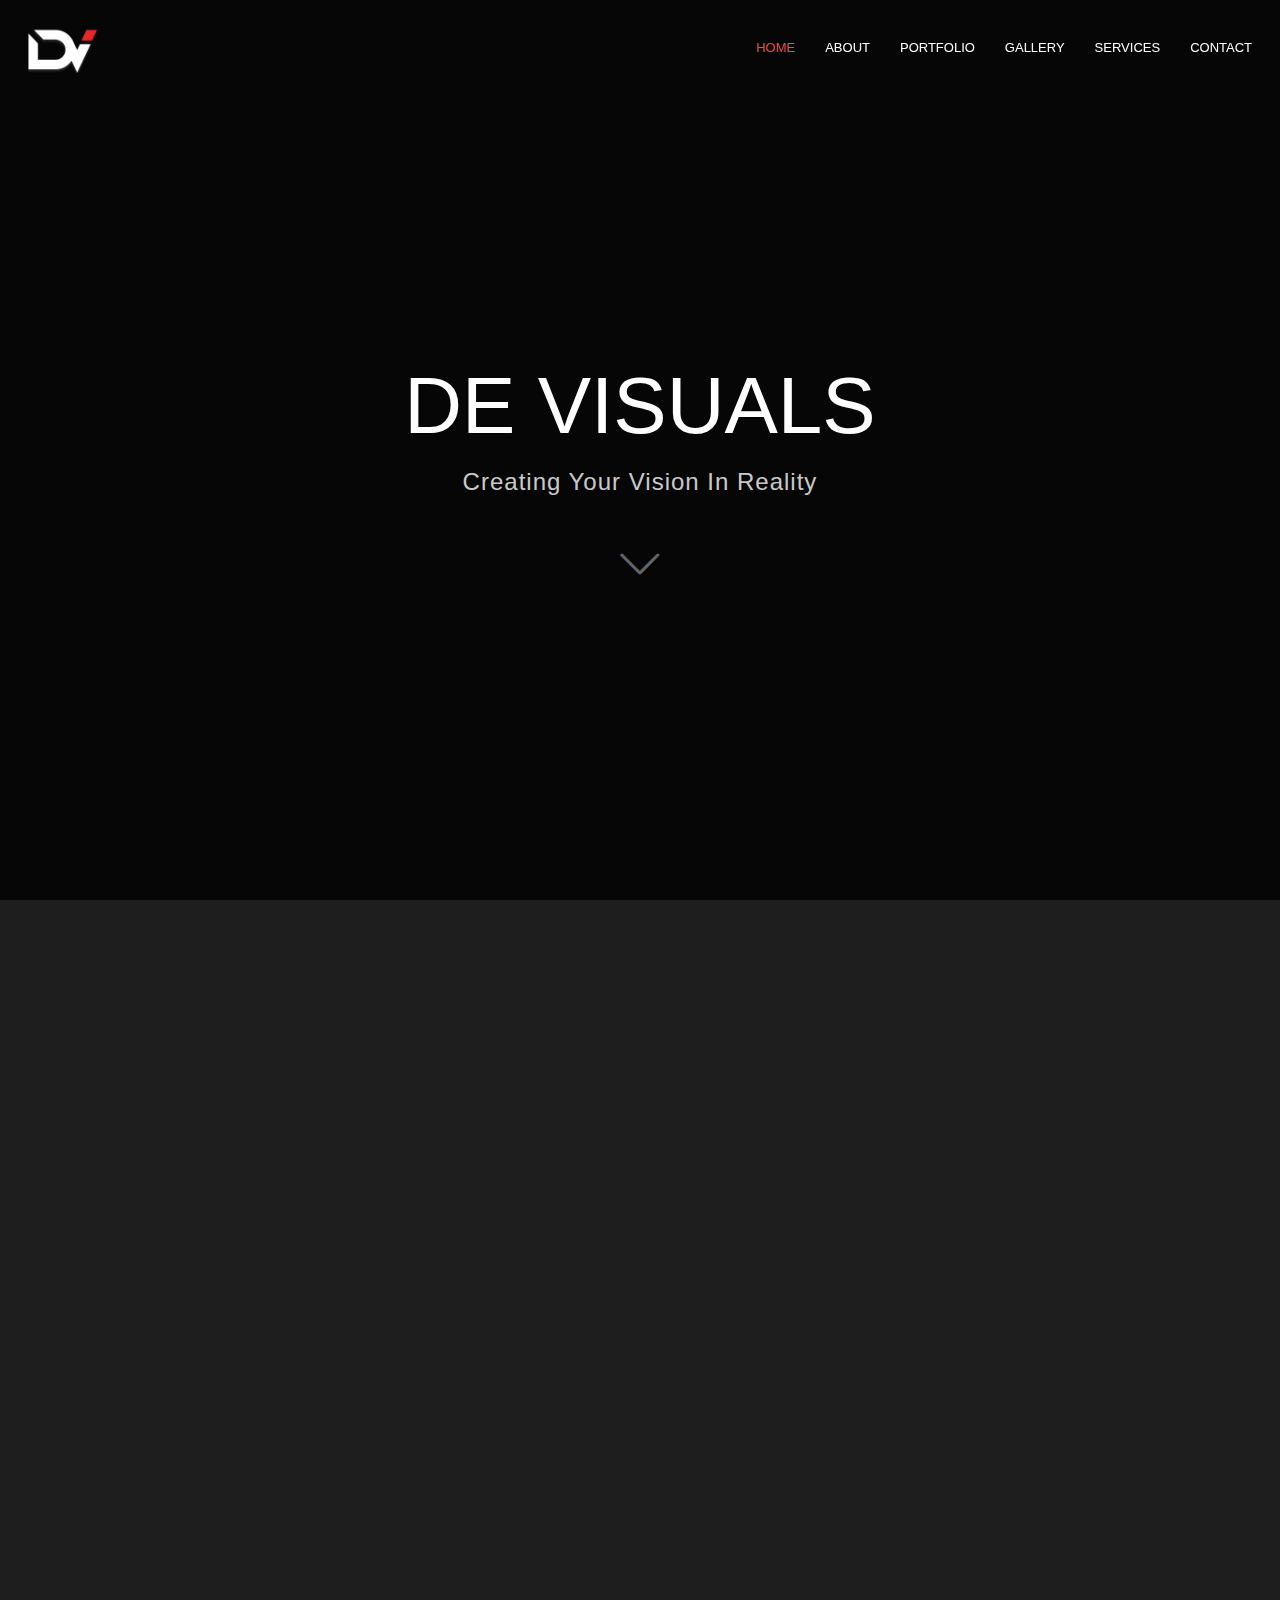
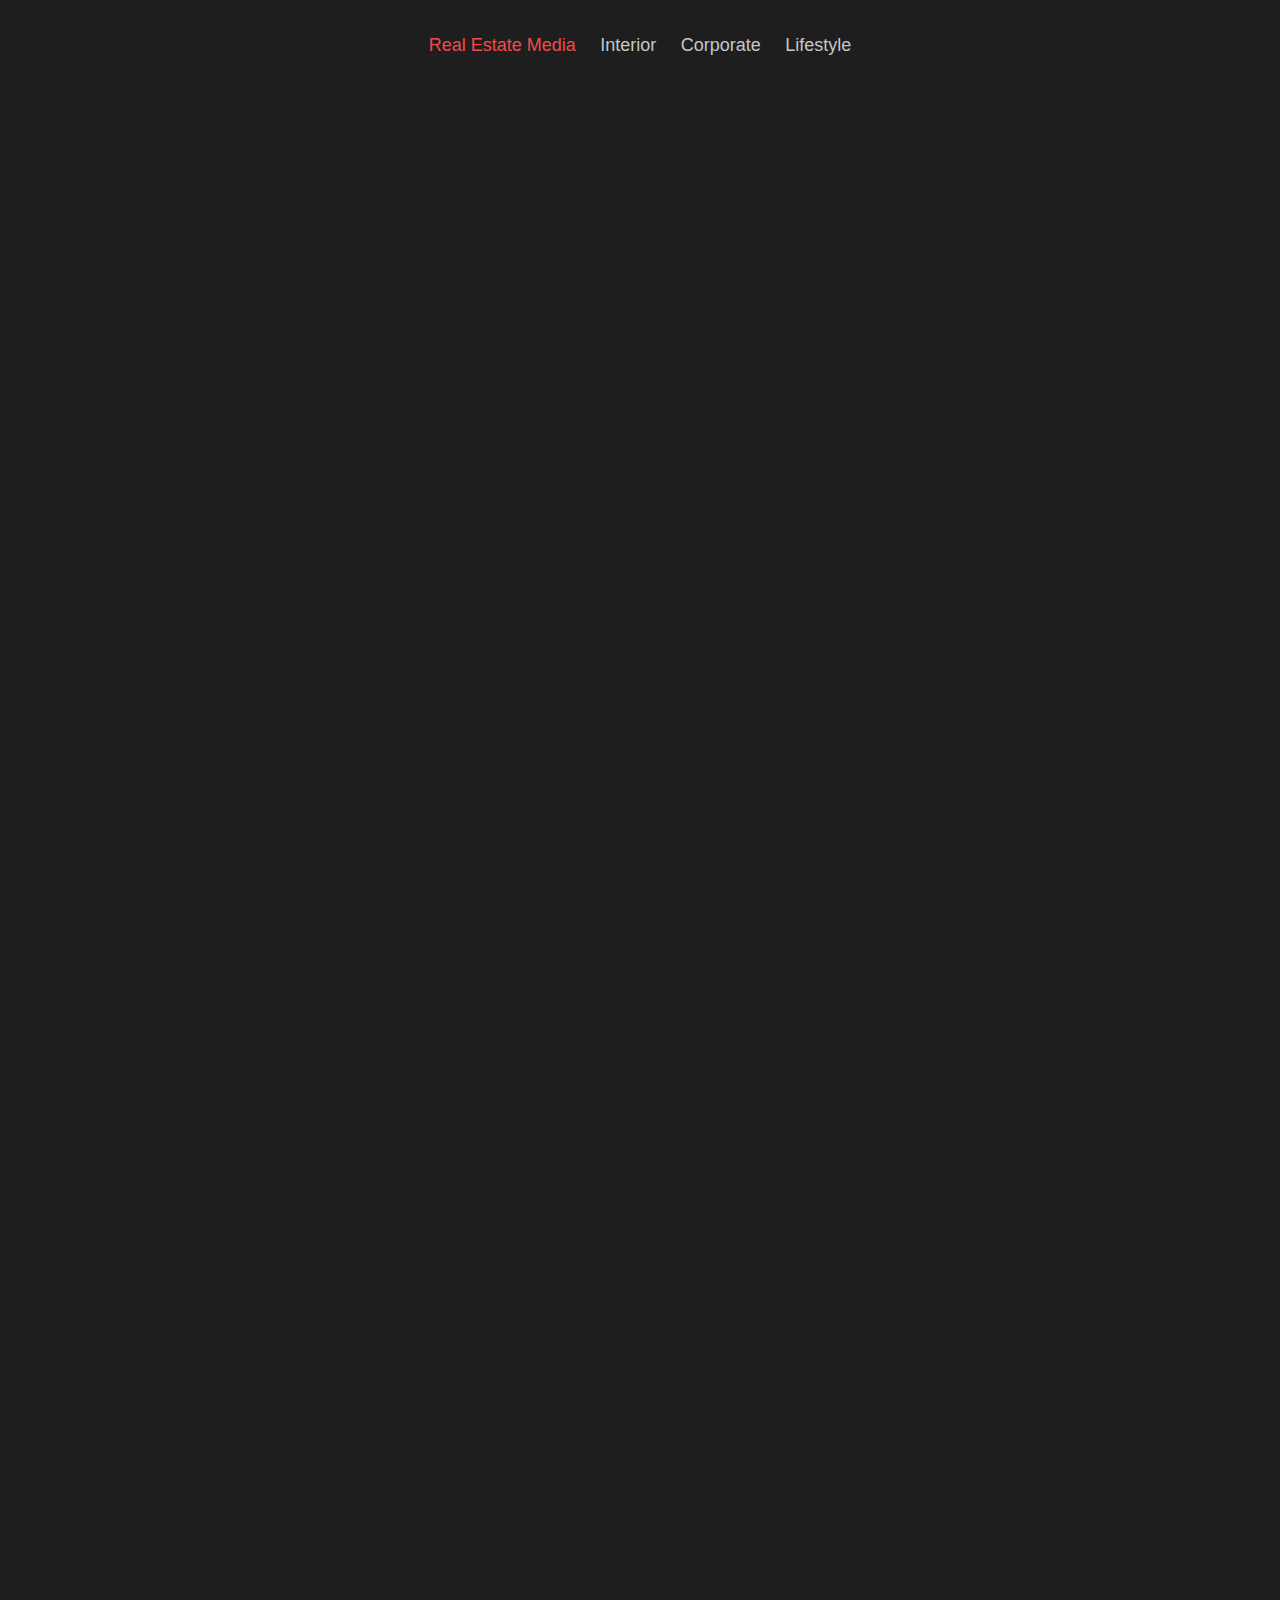
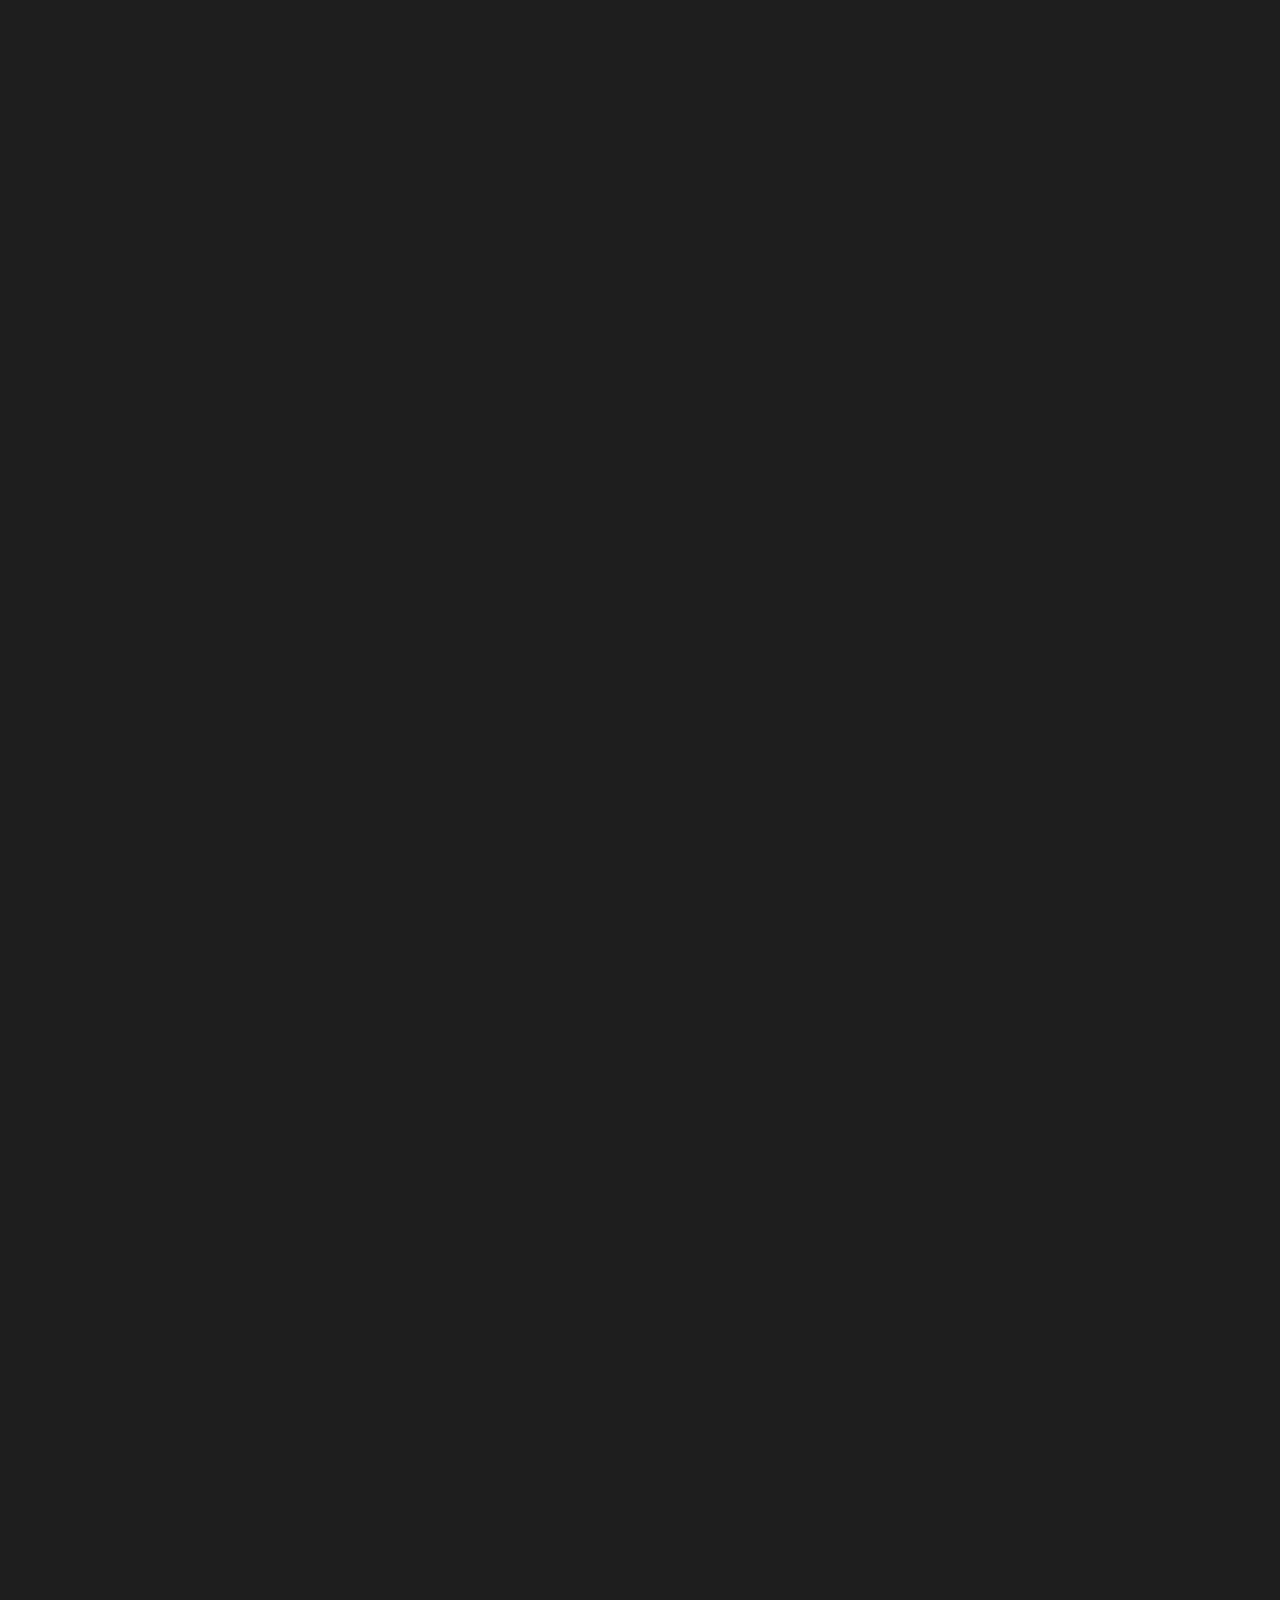
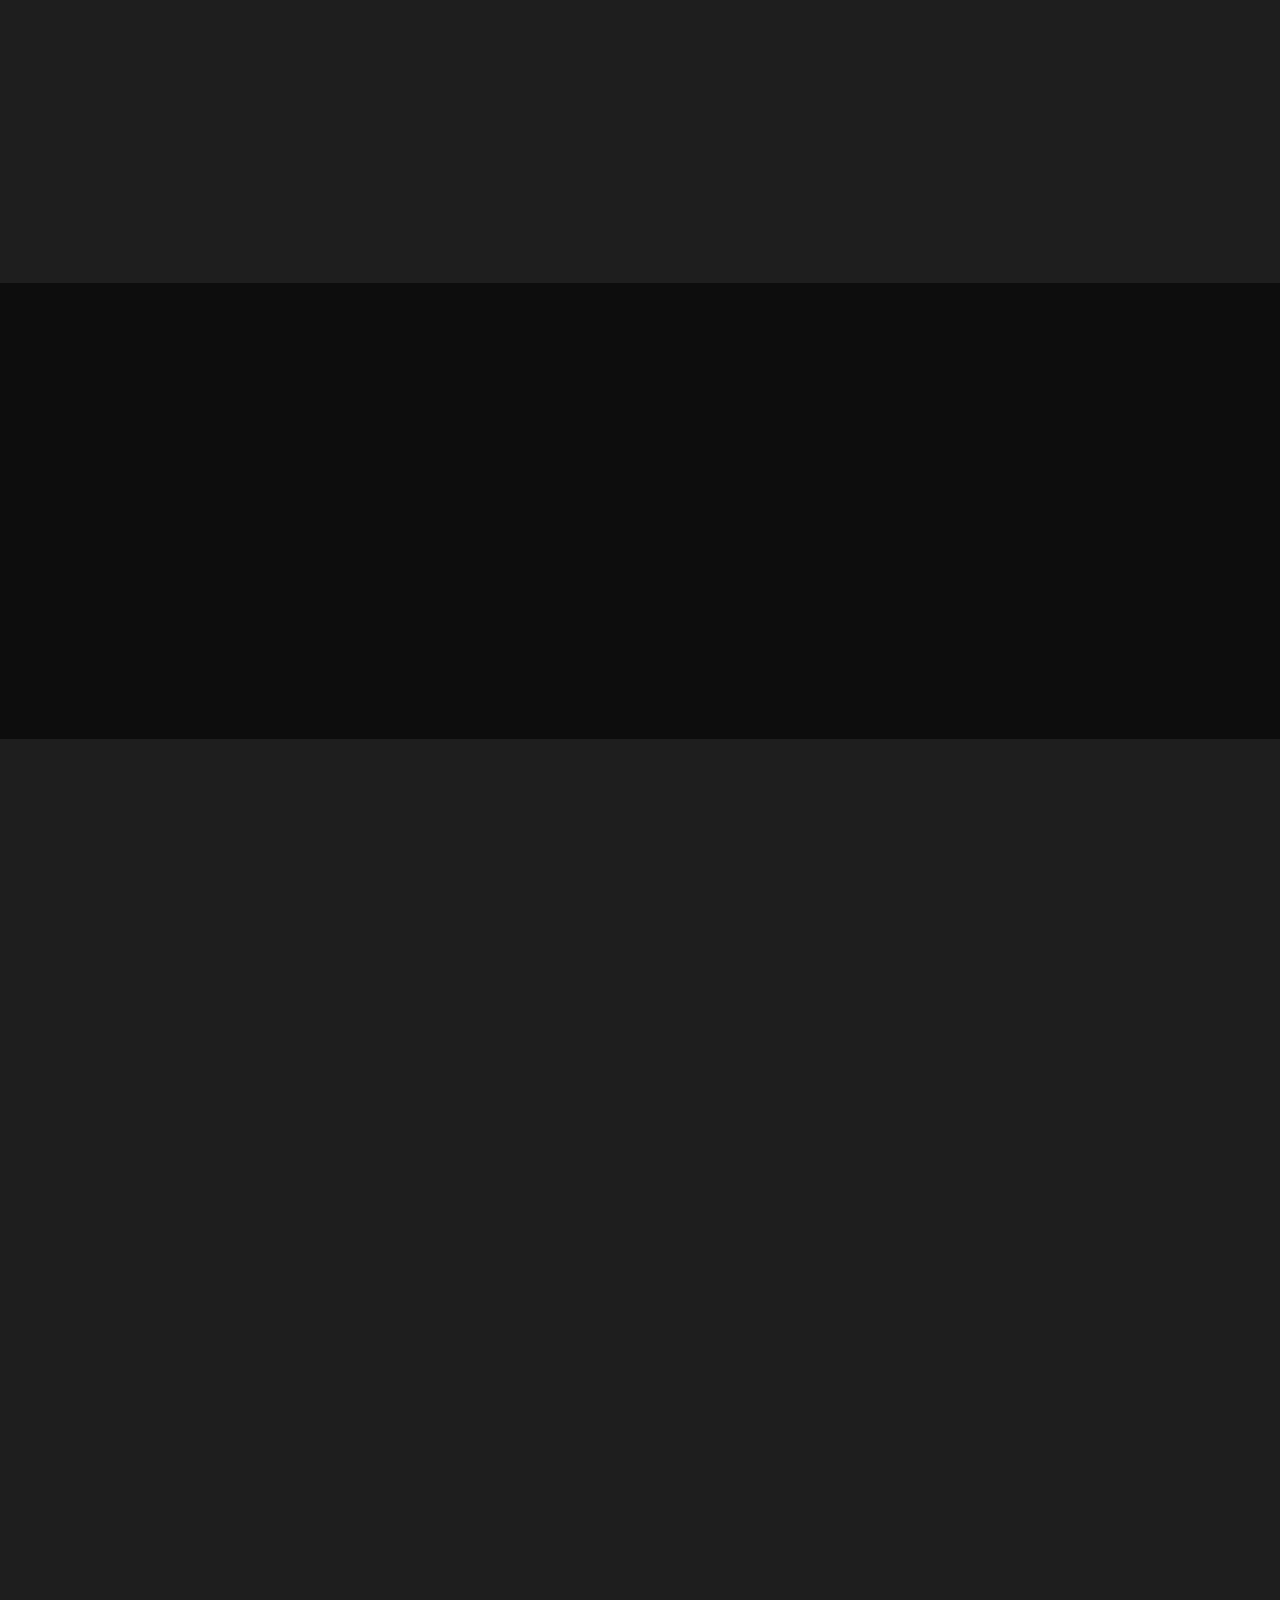
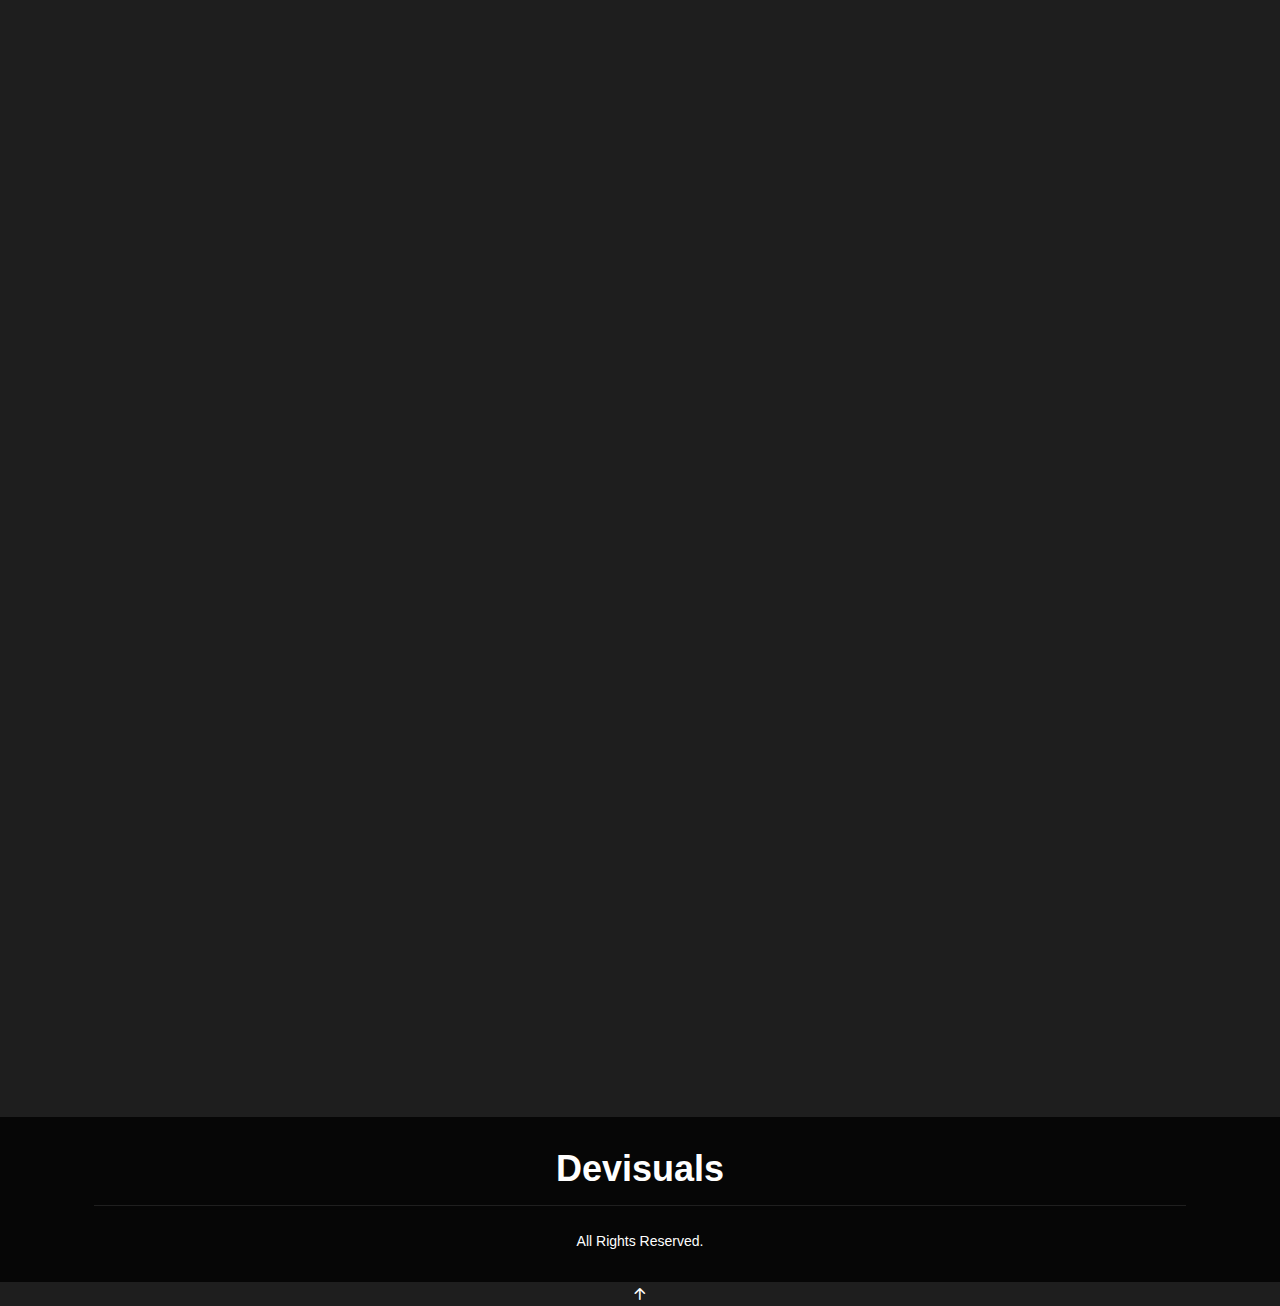
==== index.html @ a9f04b2b "Update index.html" ====
<!DOCTYPE html>
<html lang="en">
	<head>
		<meta charset="utf-8">
		<meta content="width=device-width, initial-scale=1.0" name="viewport">
		<title>DV - Portfolio</title>
		<meta name="description" content="">
		<meta name="keywords" content="">
		<!-- Favicons -->
		<link href="assets/img/logo-black.jpg" rel="icon">
		<link href="assets/img/logo-black.jpg" rel="icon">
		<!-- Fonts -->
		<link href="https://fonts.googleapis.com" rel="preconnect">
		<link href="https://fonts.gstatic.com" rel="preconnect" crossorigin>
		<link href="https://fonts.cdnfonts.com/css/futura-std-4" rel="stylesheet">
		<link href="https://fonts.googleapis.com/css2?family=Roboto:ital,wght@0,100;0,300;0,400;0,500;0,700;0,900;1,100;1,300;1,400;1,500;1,700;1,900&family=Quicksand:wght@300;400;500;600;700&family=Domine:wght@400;500;600;700&display=swap" rel="stylesheet">
		<!-- Vendor CSS Files -->
		<link href="assets/vendor/bootstrap/css/bootstrap.min.css" rel="stylesheet">
		<link href="assets/vendor/bootstrap-icons/bootstrap-icons.css" rel="stylesheet">
		<link href="assets/vendor/aos/aos.css" rel="stylesheet">
		<link href="assets/vendor/swiper/swiper-bundle.min.css" rel="stylesheet">
		<link href="assets/vendor/glightbox/css/glightbox.min.css" rel="stylesheet">
		<!-- Main CSS File -->
		<link href="assets/css/main.css" rel="stylesheet">
		<!-- =======================================================
			* Template Name: Laura
			* Template URL: https://bootstrapmade.com/laura-free-creative-bootstrap-theme/
			* Updated: Aug 07 2024 with Bootstrap v5.3.3
			* Author: BootstrapMade.com
			* License: https://bootstrapmade.com/license/
			======================================================== -->
	</head>
	<body class="index-page">
		<header id="header" class="header d-flex align-items-center fixed-top">
			<div class="container-fluid position-relative mx-3 d-flex align-items-center justify-content-between">
				<a href="index.html" class="logo d-flex align-items-center me-auto me-xl-0">
					<!-- Uncomment the line below if you also wish to use an image logo -->
					<img src="assets/img/logo.png" alt="">
					<!-- <h1 class="sitename">AHMED</h1> -->
				</a>
				<nav id="navmenu" class="navmenu">
					<ul>
						<li><a href="#home" class="active">Home</a></li>
						<li><a href="#about">About</a></li>
						<li><a href="#portfolio">Portfolio</a></li>
						<li><a href="#gallery">Gallery</a></li>
						<li><a href="#services">Services</a></li>
						<li><a href="#contact">Contact</a></li>
					</ul>
					<i class="mobile-nav-toggle d-xl-none bi bi-list"></i>
				</nav>
			</div>
		</header>
		<main class="main">
			<!-- Hero Section -->
			<section id="home" class="hero section dark-background">
				<div class="video-wrap">
					<video autoplay="" loop="" muted="" class="custom-video" poster="">
						<source src="assets/img/cover.MP4" type="video/mp4">
						Your browser does not support the video tag.
					</video>
				</div>
				<div class="container text-center" data-aos="fade-up" data-aos-delay="100">
					<h1>DE VISUALS</h1>
					<p class="text-capitalize">Creating your vision in reality</p>
					<a href="#about" class="btn-scroll" title="Scroll Down"><i class="bi bi-chevron-down"></i></a>
				</div>
			</section>
			<!-- /Hero Section -->
			<!-- About Section -->
			<section id="about" class="about section">
				<!-- Section Title -->
				<div class="container section-title" data-aos="fade-up">
					<span class="description-title">About me</span>
					
					<p>My focus is on delivering polished and high-quality output, ensuring every detail is meticulously handled that align with your brand’s voice and meet your goals.</p>
				</div>
				<!-- End Section Title -->
				<div class="container" data-aos="fade-up" data-aos-delay="100">
					<div class="row gy-4 justify-content-center">
						
						<div class="col-lg-12 content">
							<h2 class="text-uppercase">More than just videography</h2>
							<p class="pt-3">Welcome to the amazing world of visuals by devisuals, a dedicated Real Estate Media Agency from Dubai, UAE. 
								We have a special talent for making photos/videos that truly engage viewers. 
							</p>
							<p>
								We approach every project with a friendly attitude, adding fun and excitement to make the experience enjoyable for everyone. 
								Our passion is to create beautiful visuals that make a lasting impression on your brand, personal story, or work projects. 
							</p>
							<p class="py-3">
								Let’s team up and bring your ideas to life through stunning photo-videography!
							</p>

						</div>
					</div>
				</div>
			</section>
			<!-- /About Section -->
			<!-- Portfolio Section -->
			<section id="portfolio" class="portfolio section">
				<!-- Section Title -->
				<div class="container section-title" data-aos="fade-up">
					<span class="description-title">Portfolio</span>
					<h2>Portfolio</h2>
					<p>Craft an immersive journey, inviting your audience to authentically connect with your brand, captivating them with the distinctive style it exudes.</p>
				</div>
				<!-- End Section Title -->
				<div class="container-fluid">
					<div class="isotope-layout" data-default-filter=".filter-app" data-layout="masonry" data-sort="original-order">
						<ul class="portfolio-filters isotope-filters">
							<li data-filter=".filter-app" class="filter-active">Real Estate Media</li>
							<li data-filter=".filter-product">Interior</li>
							<li data-filter=".filter-branding">Corporate</li>
							<li data-filter=".filter-books">Lifestyle</li>
						</ul>
						<!-- End Portfolio Filters -->
						<div class="row g-0 isotope-container" data-aos="fade-up" data-aos-delay="200">
							<div class="col-xl-3 col-lg-4 col-md-6 portfolio-item isotope-item filter-app">
								<div class="portfolio-content h-100">
									<img src="assets/img/portfolio/real estate/19.jpg" class="img-fluid" alt="">
									<div class="portfolio-info">
										<a href="assets/img/portfolio/real estate/19.jpg" data-gallery="portfolio-gallery-app" class="glightbox preview-link"><i class="bi bi-zoom-in"></i></a>
										<a href="portfolio-details.html" title="More Details" class="details-link"><i class="bi bi-link-45deg"></i></a>
									</div>
								</div>
							</div>
							<!-- End Portfolio Item -->

							<div class="col-xl-3 col-lg-4 col-md-6 portfolio-item isotope-item filter-app">
								<div class="portfolio-content h-100">
									<img src="assets/img/portfolio/real estate/16.jpg" class="img-fluid" alt="">
									<div class="portfolio-info">
										<a href="assets/img/portfolio/real estate/16.jpg" data-gallery="portfolio-gallery-app" class="glightbox preview-link"><i class="bi bi-zoom-in"></i></a>
										<a href="portfolio-details.html" title="More Details" class="details-link"><i class="bi bi-link-45deg"></i></a>
									</div>
								</div>
							</div>
							<!-- End Portfolio Item -->
							<div class="col-xl-3 col-lg-4 col-md-6 portfolio-item isotope-item filter-app">
								<div class="portfolio-content h-100">
									<img src="assets/img/portfolio/real estate/17.jpg" class="img-fluid" alt="">
									<div class="portfolio-info">
										<a href="assets/img/portfolio/real estate/17.jpg" data-gallery="portfolio-gallery-app" class="glightbox preview-link"><i class="bi bi-zoom-in"></i></a>
										<a href="portfolio-details.html" title="More Details" class="details-link"><i class="bi bi-link-45deg"></i></a>
									</div>
								</div>
							</div>
							<!-- End Portfolio Item -->
							<div class="col-xl-3 col-lg-4 col-md-6 portfolio-item isotope-item filter-app">
								<div class="portfolio-content h-100">
									<img src="assets/img/portfolio/real estate/13.jpg" class="img-fluid" alt="">
									<div class="portfolio-info">
										<a href="assets/img/portfolio/real estate/13.jpg" data-gallery="portfolio-gallery-app" class="glightbox preview-link"><i class="bi bi-zoom-in"></i></a>
										<a href="portfolio-details.html" title="More Details" class="details-link"><i class="bi bi-link-45deg"></i></a>
									</div>
								</div>
							</div>
							<!-- End Portfolio Item -->
							

							<div class="col-xl-3 col-lg-4 col-md-6 portfolio-item isotope-item filter-app">
								<div class="portfolio-content h-100">
									<img src="assets/img/portfolio/real estate/2.jpg" class="img-fluid" alt="">
									<div class="portfolio-info">
										<a href="assets/img/portfolio/real estate/2.jpg" data-gallery="portfolio-gallery-app" class="glightbox preview-link"><i class="bi bi-zoom-in"></i></a>
										<a href="portfolio-details.html" title="More Details" class="details-link"><i class="bi bi-link-45deg"></i></a>
									</div>
								</div>
							</div>
							<!-- End Portfolio Item -->
							<div class="col-xl-3 col-lg-4 col-md-6 portfolio-item isotope-item filter-app">
								<div class="portfolio-content h-100">
									<img src="assets/img/portfolio/real estate/11.jpg" class="img-fluid" alt="">
									<div class="portfolio-info">
										<a href="assets/img/portfolio/real estate/11.jpg" data-gallery="portfolio-gallery-app" class="glightbox preview-link"><i class="bi bi-zoom-in"></i></a>
										<a href="portfolio-details.html" title="More Details" class="details-link"><i class="bi bi-link-45deg"></i></a>
									</div>
								</div>
							</div>
							<!-- End Portfolio Item -->

							<div class="col-xl-3 col-lg-4 col-md-6 portfolio-item isotope-item filter-app">
								<div class="portfolio-content h-100">
									<img src="assets/img/portfolio/real estate/15.jpg" class="img-fluid" alt="">
									<div class="portfolio-info">
										<a href="assets/img/portfolio/real estate/15.jpg" data-gallery="portfolio-gallery-app" class="glightbox preview-link"><i class="bi bi-zoom-in"></i></a>
										<a href="portfolio-details.html" title="More Details" class="details-link"><i class="bi bi-link-45deg"></i></a>
									</div>
								</div>
							</div>
							<!-- End Portfolio Item -->
							<div class="col-xl-3 col-lg-4 col-md-6 portfolio-item isotope-item filter-app">
								<div class="portfolio-content h-100">
									<img src="assets/img/portfolio/real estate/18.jpg" class="img-fluid" alt="">
									<div class="portfolio-info">
										<a href="assets/img/portfolio/real estate/18.jpg" data-gallery="portfolio-gallery-app" class="glightbox preview-link"><i class="bi bi-zoom-in"></i></a>
										<a href="portfolio-details.html" title="More Details" class="details-link"><i class="bi bi-link-45deg"></i></a>
									</div>
								</div>
							</div>
							<!-- End Portfolio Item -->
							
							<div class="col-xl-3 col-lg-4 col-md-6 portfolio-item isotope-item filter-app">
								<div class="portfolio-content h-100">
									<img src="assets/img/portfolio/real estate/12.jpg" class="img-fluid" alt="">
									<div class="portfolio-info">
										<a href="assets/img/portfolio/real estate/12.jpg" data-gallery="portfolio-gallery-app" class="glightbox preview-link"><i class="bi bi-zoom-in"></i></a>
										<a href="portfolio-details.html" title="More Details" class="details-link"><i class="bi bi-link-45deg"></i></a>
									</div>
								</div>
							</div>
							<!-- End Portfolio Item -->

							<div class="col-xl-3 col-lg-4 col-md-6 portfolio-item isotope-item filter-app">
								<div class="portfolio-content h-100">
									<img src="assets/img/portfolio/real estate/20.jpg" class="img-fluid" alt="">
									<div class="portfolio-info">
										<a href="assets/img/portfolio/real estate/20.jpg" data-gallery="portfolio-gallery-app" class="glightbox preview-link"><i class="bi bi-zoom-in"></i></a>
										<a href="portfolio-details.html" title="More Details" class="details-link"><i class="bi bi-link-45deg"></i></a>
									</div>
								</div>
							</div>
							<!-- End Portfolio Item -->


							<div class="col-xl-3 col-lg-4 col-md-6 portfolio-item isotope-item filter-app">
								<div class="portfolio-content h-100">
									<img src="assets/img/portfolio/real estate/21.jpg" class="img-fluid" alt="">
									<div class="portfolio-info">
										<a href="assets/img/portfolio/real estate/21.jpg" data-gallery="portfolio-gallery-app" class="glightbox preview-link"><i class="bi bi-zoom-in"></i></a>
										<a href="portfolio-details.html" title="More Details" class="details-link"><i class="bi bi-link-45deg"></i></a>
									</div>
								</div>
							</div>
							<!-- End Portfolio Item -->
							
							<div class="col-xl-3 col-lg-4 col-md-6 portfolio-item isotope-item filter-app">
								<div class="portfolio-content h-100">
									<img src="assets/img/portfolio/real estate/3.jpg" class="img-fluid" alt="">
									<div class="portfolio-info">
										<a href="assets/img/portfolio/real estate/3.jpg" data-gallery="portfolio-gallery-app" class="glightbox preview-link"><i class="bi bi-zoom-in"></i></a>
										<a href="portfolio-details.html" title="More Details" class="details-link"><i class="bi bi-link-45deg"></i></a>
									</div>
								</div>
							</div>
							<!-- End Portfolio Item -->
							<div class="col-xl-3 col-lg-4 col-md-6 portfolio-item isotope-item filter-app">
								<div class="portfolio-content h-100">
									<img src="assets/img/portfolio/real estate/5.jpg" class="img-fluid" alt="">
									<div class="portfolio-info">
										<a href="assets/img/portfolio/real estate/5.jpg" data-gallery="portfolio-gallery-app" class="glightbox preview-link"><i class="bi bi-zoom-in"></i></a>
										<a href="portfolio-details.html" title="More Details" class="details-link"><i class="bi bi-link-45deg"></i></a>
									</div>
								</div>
							</div>
							<!-- End Portfolio Item -->
							
							<div class="col-xl-3 col-lg-4 col-md-6 portfolio-item isotope-item filter-app">
								<div class="portfolio-content h-100">
									<img src="assets/img/portfolio/real estate/7.jpg" class="img-fluid" alt="">
									<div class="portfolio-info">
										<a href="assets/img/portfolio/real estate/7.jpg" data-gallery="portfolio-gallery-app" class="glightbox preview-link"><i class="bi bi-zoom-in"></i></a>
										<a href="portfolio-details.html" title="More Details" class="details-link"><i class="bi bi-link-45deg"></i></a>
									</div>
								</div>
						</div>
							<!-- End Portfolio Item -->
						<div class="col-xl-3 col-lg-4 col-md-6 portfolio-item isotope-item filter-app">
								<div class="portfolio-content h-100">
									<img src="assets/img/portfolio/real estate/4.jpg" class="img-fluid" alt="">
									<div class="portfolio-info">
										<a href="assets/img/portfolio/real estate/4.jpg" data-gallery="portfolio-gallery-app" class="glightbox preview-link"><i class="bi bi-zoom-in"></i></a>
										<a href="portfolio-details.html" title="More Details" class="details-link"><i class="bi bi-link-45deg"></i></a>
									</div>
								</div>
							</div>
							<!-- End Portfolio Item -->
							
							<div class="col-xl-3 col-lg-4 col-md-6 portfolio-item isotope-item filter-app">
								<div class="portfolio-content h-100">
									<img src="assets/img/portfolio/real estate/1.jpg" class="img-fluid" alt="">
									<div class="portfolio-info">
										<a href="assets/img/portfolio/real estate/1.jpg" data-gallery="portfolio-gallery-app" class="glightbox preview-link"><i class="bi bi-zoom-in"></i></a>
										<a href="portfolio-details.html" title="More Details" class="details-link"><i class="bi bi-link-45deg"></i></a>
									</div>
								</div>
							</div>
							<!-- End Portfolio Item -->
							<div class="col-xl-3 col-lg-4 col-md-6 portfolio-item isotope-item filter-app">
								<div class="portfolio-content h-100">
									<img src="assets/img/portfolio/real estate/6.jpg" class="img-fluid" alt="">
									<div class="portfolio-info">
										<a href="assets/img/portfolio/real estate/6.jpg" data-gallery="portfolio-gallery-app" class="glightbox preview-link"><i class="bi bi-zoom-in"></i></a>
										<a href="portfolio-details.html" title="More Details" class="details-link"><i class="bi bi-link-45deg"></i></a>
									</div>
								</div>
							</div>
							<!-- End Portfolio Item -->
							
							<div class="col-xl-3 col-lg-4 col-md-6 portfolio-item isotope-item filter-app">
								<div class="portfolio-content h-100">
									<img src="assets/img/portfolio/real estate/10.jpg" class="img-fluid" alt="">
									<div class="portfolio-info">
										<a href="assets/img/portfolio/real estate/10.jpg" data-gallery="portfolio-gallery-app" class="glightbox preview-link"><i class="bi bi-zoom-in"></i></a>
										<a href="portfolio-details.html" title="More Details" class="details-link"><i class="bi bi-link-45deg"></i></a>
									</div>
								</div>
							</div>
							<!-- End Portfolio Item -->

							<div class="col-xl-3 col-lg-4 col-md-6 portfolio-item isotope-item filter-product">
								<div class="portfolio-content h-100">
									<img src="assets/img/portfolio/interior/1.jpg" class="img-fluid" alt="">
									<div class="portfolio-info">
										<a href="assets/img/portfolio/interior/1.jpg" data-gallery="portfolio-gallery-app" class="glightbox preview-link"><i class="bi bi-zoom-in"></i></a>
										<a href="portfolio-details.html" title="More Details" class="details-link"><i class="bi bi-link-45deg"></i></a>
									</div>
								</div>
							</div>
							<!-- End Portfolio Item -->
							<div class="col-xl-3 col-lg-4 col-md-6 portfolio-item isotope-item filter-product">
								<div class="portfolio-content h-100">
									<img src="assets/img/portfolio/interior/2.jpg" class="img-fluid" alt="">
									<div class="portfolio-info">
										<a href="assets/img/portfolio/interior/2.jpg" data-gallery="portfolio-gallery-app" class="glightbox preview-link"><i class="bi bi-zoom-in"></i></a>
										<a href="portfolio-details.html" title="More Details" class="details-link"><i class="bi bi-link-45deg"></i></a>
									</div>
								</div>
							</div>
							<!-- End Portfolio Item -->
							<div class="col-xl-3 col-lg-4 col-md-6 portfolio-item isotope-item filter-product">
								<div class="portfolio-content h-100">
									<img src="assets/img/portfolio/interior/4.jpg" class="img-fluid" alt="">
									<div class="portfolio-info">
										<a href="assets/img/portfolio/interior/4.jpg" data-gallery="portfolio-gallery-app" class="glightbox preview-link"><i class="bi bi-zoom-in"></i></a>
										<a href="portfolio-details.html" title="More Details" class="details-link"><i class="bi bi-link-45deg"></i></a>
									</div>
								</div>
							</div>
							<!-- End Portfolio Item -->
							<div class="col-xl-3 col-lg-4 col-md-6 portfolio-item isotope-item filter-product">
								<div class="portfolio-content h-100">
									<img src="assets/img/portfolio/interior/5.jpg" class="img-fluid" alt="">
									<div class="portfolio-info">
										<a href="assets/img/portfolio/interior/5.jpg" data-gallery="portfolio-gallery-product" class="glightbox preview-link"><i class="bi bi-zoom-in"></i></a>
										<a href="portfolio-details.html" title="More Details" class="details-link"><i class="bi bi-link-45deg"></i></a>
									</div>
								</div>
							</div>
							<!-- End Portfolio Item -->
							<div class="col-xl-3 col-lg-4 col-md-6 portfolio-item isotope-item filter-product">
								<div class="portfolio-content h-100">
									<img src="assets/img/portfolio/interior/6.jpg" class="img-fluid" alt="">
									<div class="portfolio-info">
										<a href="assets/img/portfolio/interior/6.jpg" data-gallery="portfolio-gallery-product" class="glightbox preview-link"><i class="bi bi-zoom-in"></i></a>
										<a href="portfolio-details.html" title="More Details" class="details-link"><i class="bi bi-link-45deg"></i></a>
									</div>
								</div>
							</div>
							<!-- End Portfolio Item -->
							<div class="col-xl-3 col-lg-4 col-md-6 portfolio-item isotope-item filter-product">
								<div class="portfolio-content h-100">
									<img src="assets/img/portfolio/interior/7.jpg" class="img-fluid" alt="">
									<div class="portfolio-info">
										<a href="assets/img/portfolio/interior/7.jpg" data-gallery="portfolio-gallery-product" class="glightbox preview-link"><i class="bi bi-zoom-in"></i></a>
										<a href="portfolio-details.html" title="More Details" class="details-link"><i class="bi bi-link-45deg"></i></a>
									</div>
								</div>
							</div>
							<!-- End Portfolio Item -->
							<div class="col-xl-3 col-lg-4 col-md-6 portfolio-item isotope-item filter-product">
								<div class="portfolio-content h-100">
									<img src="assets/img/portfolio/interior/8.jpg" class="img-fluid" alt="">
									<div class="portfolio-info">
										<a href="assets/img/portfolio/interior/8.jpg" data-gallery="portfolio-gallery-product" class="glightbox preview-link"><i class="bi bi-zoom-in"></i></a>
										<a href="portfolio-details.html" title="More Details" class="details-link"><i class="bi bi-link-45deg"></i></a>
									</div>
								</div>
							</div>
							<!-- End Portfolio Item -->
							<div class="col-xl-3 col-lg-4 col-md-6 portfolio-item isotope-item filter-product">
								<div class="portfolio-content h-100">
									<img src="assets/img/portfolio/interior/9.jpg" class="img-fluid" alt="">
									<div class="portfolio-info">
										<a href="assets/img/portfolio/interior/9.jpg" data-gallery="portfolio-gallery-product" class="glightbox preview-link"><i class="bi bi-zoom-in"></i></a>
										<a href="portfolio-details.html" title="More Details" class="details-link"><i class="bi bi-link-45deg"></i></a>
									</div>
								</div>
							</div>
							<!-- End Portfolio Item -->
							<div class="col-xl-3 col-lg-4 col-md-6 portfolio-item isotope-item filter-product">
								<div class="portfolio-content h-100">
									<img src="assets/img/portfolio/interior/11.jpg" class="img-fluid" alt="">
									<div class="portfolio-info">
										<a href="assets/img/portfolio/interior/11.jpg" data-gallery="portfolio-gallery-product" class="glightbox preview-link"><i class="bi bi-zoom-in"></i></a>
										<a href="portfolio-details.html" title="More Details" class="details-link"><i class="bi bi-link-45deg"></i></a>
									</div>
								</div>
							</div>
							<!-- End Portfolio Item -->
							<div class="col-xl-3 col-lg-4 col-md-6 portfolio-item isotope-item filter-product">
								<div class="portfolio-content h-100">
									<img src="assets/img/portfolio/interior/12.jpg" class="img-fluid" alt="">
									<div class="portfolio-info">
										<a href="assets/img/portfolio/interior/12.jpg" data-gallery="portfolio-gallery-product" class="glightbox preview-link"><i class="bi bi-zoom-in"></i></a>
										<a href="portfolio-details.html" title="More Details" class="details-link"><i class="bi bi-link-45deg"></i></a>
									</div>
								</div>
							</div>
							<!-- End Portfolio Item -->
							<div class="col-xl-3 col-lg-4 col-md-6 portfolio-item isotope-item filter-product">
								<div class="portfolio-content h-100">
									<img src="assets/img/portfolio/interior/13.jpg" class="img-fluid" alt="">
									<div class="portfolio-info">
										<a href="assets/img/portfolio/interior/13.jpg" data-gallery="portfolio-gallery-product" class="glightbox preview-link"><i class="bi bi-zoom-in"></i></a>
										<a href="portfolio-details.html" title="More Details" class="details-link"><i class="bi bi-link-45deg"></i></a>
									</div>
								</div>
							</div>
							<!-- End Portfolio Item -->
							<div class="col-xl-3 col-lg-4 col-md-6 portfolio-item isotope-item filter-product">
								<div class="portfolio-content h-100">
									<img src="assets/img/portfolio/interior/14.jpg" class="img-fluid" alt="">
									<div class="portfolio-info">
										<a href="assets/img/portfolio/interior/14.jpg" data-gallery="portfolio-gallery-branding" class="glightbox preview-link"><i class="bi bi-zoom-in"></i></a>
										<a href="portfolio-details.html" title="More Details" class="details-link"><i class="bi bi-link-45deg"></i></a>
									</div>
								</div>
							</div>
							<div class="col-xl-3 col-lg-4 col-md-6 portfolio-item isotope-item filter-branding">
								<div class="portfolio-content h-100">
									<img src="assets/img/portfolio/corporate/1.jpg" class="img-fluid" alt="">
									<div class="portfolio-info">
										<a href="assets/img/portfolio/corporate/1.jpg" data-gallery="portfolio-gallery-app" class="glightbox preview-link"><i class="bi bi-zoom-in"></i></a>
										<a href="portfolio-details.html" title="More Details" class="details-link"><i class="bi bi-link-45deg"></i></a>
									</div>
								</div>
							</div>
							<!-- End Portfolio Item -->			
							<div class="col-xl-3 col-lg-4 col-md-6 portfolio-item isotope-item filter-branding">
								<div class="portfolio-content h-100">
									<img src="assets/img/portfolio/corporate/2.jpg" class="img-fluid" alt="">
									<div class="portfolio-info">
										<a href="assets/img/portfolio/corporate/2.jpg" data-gallery="portfolio-gallery-app" class="glightbox preview-link"><i class="bi bi-zoom-in"></i></a>
										<a href="portfolio-details.html" title="More Details" class="details-link"><i class="bi bi-link-45deg"></i></a>
									</div>
								</div>
							</div>
							<!-- End Portfolio Item -->
							<div class="col-xl-3 col-lg-4 col-md-6 portfolio-item isotope-item filter-branding">
								<div class="portfolio-content h-100">
									<img src="assets/img/portfolio/corporate/4.jpg" class="img-fluid" alt="">
									<div class="portfolio-info">
										<a href="assets/img/portfolio/corporate/4.jpg" data-gallery="portfolio-gallery-app" class="glightbox preview-link"><i class="bi bi-zoom-in"></i></a>
										<a href="portfolio-details.html" title="More Details" class="details-link"><i class="bi bi-link-45deg"></i></a>
									</div>
								</div>
							</div>
							<!-- End Portfolio Item -->
							<div class="col-xl-3 col-lg-4 col-md-6 portfolio-item isotope-item filter-branding">
								<div class="portfolio-content h-100">
									<img src="assets/img/portfolio/corporate/5.jpg" class="img-fluid" alt="">
									<div class="portfolio-info">
										<a href="assets/img/portfolio/corporate/5.jpg" data-gallery="portfolio-gallery-product" class="glightbox preview-link"><i class="bi bi-zoom-in"></i></a>
										<a href="portfolio-details.html" title="More Details" class="details-link"><i class="bi bi-link-45deg"></i></a>
									</div>
								</div>
							</div>
							<!-- End Portfolio Item -->
							<div class="col-xl-3 col-lg-4 col-md-6 portfolio-item isotope-item filter-branding">
								<div class="portfolio-content h-100">
									<img src="assets/img/portfolio/corporate/6.jpg" class="img-fluid" alt="">
									<div class="portfolio-info">
										<a href="assets/img/portfolio/corporate/6.jpg" data-gallery="portfolio-gallery-product" class="glightbox preview-link"><i class="bi bi-zoom-in"></i></a>
										<a href="portfolio-details.html" title="More Details" class="details-link"><i class="bi bi-link-45deg"></i></a>
									</div>
								</div>
							</div>
							<!-- End Portfolio Item -->
							<div class="col-xl-3 col-lg-4 col-md-6 portfolio-item isotope-item filter-branding">
								<div class="portfolio-content h-100">
									<img src="assets/img/portfolio/corporate/7.jpg" class="img-fluid" alt="">
									<div class="portfolio-info">
										<a href="assets/img/portfolio/corporate/7.jpg" data-gallery="portfolio-gallery-product" class="glightbox preview-link"><i class="bi bi-zoom-in"></i></a>
										<a href="portfolio-details.html" title="More Details" class="details-link"><i class="bi bi-link-45deg"></i></a>
									</div>
								</div>
							</div>
							<!-- End Portfolio Item -->
							<div class="col-xl-3 col-lg-4 col-md-6 portfolio-item isotope-item filter-branding">
								<div class="portfolio-content h-100">
									<img src="assets/img/portfolio/corporate/8.jpg" class="img-fluid" alt="">
									<div class="portfolio-info">
										<a href="assets/img/portfolio/corporate/8.jpg" data-gallery="portfolio-gallery-product" class="glightbox preview-link"><i class="bi bi-zoom-in"></i></a>
										<a href="portfolio-details.html" title="More Details" class="details-link"><i class="bi bi-link-45deg"></i></a>
									</div>
								</div>
							</div>
							<!-- End Portfolio Item -->
							<div class="col-xl-3 col-lg-4 col-md-6 portfolio-item isotope-item filter-branding">
								<div class="portfolio-content h-100">
									<img src="assets/img/portfolio/corporate/9.jpg" class="img-fluid" alt="">
									<div class="portfolio-info">
										<a href="assets/img/portfolio/corporate/9.jpg" data-gallery="portfolio-gallery-product" class="glightbox preview-link"><i class="bi bi-zoom-in"></i></a>
										<a href="portfolio-details.html" title="More Details" class="details-link"><i class="bi bi-link-45deg"></i></a>
									</div>
								</div>
							</div>
							<!-- End Portfolio Item -->
							<div class="col-xl-3 col-lg-4 col-md-6 portfolio-item isotope-item filter-branding">
								<div class="portfolio-content h-100">
									<img src="assets/img/portfolio/corporate/11.jpg" class="img-fluid" alt="">
									<div class="portfolio-info">
										<a href="assets/img/portfolio/corporate/11.jpg" data-gallery="portfolio-gallery-product" class="glightbox preview-link"><i class="bi bi-zoom-in"></i></a>
										<a href="portfolio-details.html" title="More Details" class="details-link"><i class="bi bi-link-45deg"></i></a>
									</div>
								</div>
							</div>
							<!-- End Portfolio Item -->
							<div class="col-xl-3 col-lg-4 col-md-6 portfolio-item isotope-item filter-branding">
								<div class="portfolio-content h-100">
									<img src="assets/img/portfolio/corporate/12.jpg" class="img-fluid" alt="">
									<div class="portfolio-info">
										<a href="assets/img/portfolio/corporate/12.jpg" data-gallery="portfolio-gallery-product" class="glightbox preview-link"><i class="bi bi-zoom-in"></i></a>
										<a href="portfolio-details.html" title="More Details" class="details-link"><i class="bi bi-link-45deg"></i></a>
									</div>
								</div>
							</div>
							<!-- End Portfolio Item -->
							<div class="col-xl-3 col-lg-4 col-md-6 portfolio-item isotope-item filter-branding">
								<div class="portfolio-content h-100">
									<img src="assets/img/portfolio/corporate/13.jpg" class="img-fluid" alt="">
									<div class="portfolio-info">
										<a href="assets/img/portfolio/corporate/13.jpg" data-gallery="portfolio-gallery-product" class="glightbox preview-link"><i class="bi bi-zoom-in"></i></a>
										<a href="portfolio-details.html" title="More Details" class="details-link"><i class="bi bi-link-45deg"></i></a>
									</div>
								</div>
							</div>
							<!-- End Portfolio Item -->
							<div class="col-xl-3 col-lg-4 col-md-6 portfolio-item isotope-item filter-branding">
								<div class="portfolio-content h-100">
									<img src="assets/img/portfolio/corporate/14.jpg" class="img-fluid" alt="">
									<div class="portfolio-info">
										<a href="assets/img/portfolio/corporate/14.jpg" data-gallery="portfolio-gallery-branding" class="glightbox preview-link"><i class="bi bi-zoom-in"></i></a>
										<a href="portfolio-details.html" title="More Details" class="details-link"><i class="bi bi-link-45deg"></i></a>
									</div>
								</div>
							</div>
							<!-- End Portfolio Item -->
							<div class="col-xl-3 col-lg-4 col-md-6 portfolio-item isotope-item filter-branding">
								<div class="portfolio-content h-100">
									<img src="assets/img/portfolio/corporate/15.jpg" class="img-fluid" alt="">
									<div class="portfolio-info">
										<a href="assets/img/portfolio/corporate/15.jpg" data-gallery="portfolio-gallery-branding" class="glightbox preview-link"><i class="bi bi-zoom-in"></i></a>
										<a href="portfolio-details.html" title="More Details" class="details-link"><i class="bi bi-link-45deg"></i></a>
									</div>
								</div>
							</div>
							<!-- End Portfolio Item -->
							<div class="col-xl-3 col-lg-4 col-md-6 portfolio-item isotope-item filter-branding">
								<div class="portfolio-content h-100">
									<img src="assets/img/portfolio/corporate/16.jpg" class="img-fluid" alt="">
									<div class="portfolio-info">
										<a href="assets/img/portfolio/corporate/16.jpg" data-gallery="portfolio-gallery-branding" class="glightbox preview-link"><i class="bi bi-zoom-in"></i></a>
										<a href="portfolio-details.html" title="More Details" class="details-link"><i class="bi bi-link-45deg"></i></a>
									</div>
								</div>
							</div>
							<!-- End Portfolio Item -->
							<div class="col-xl-3 col-lg-4 col-md-6 portfolio-item isotope-item filter-branding">
								<div class="portfolio-content h-100">
									<img src="assets/img/portfolio/corporate/17.jpg" class="img-fluid" alt="">
									<div class="portfolio-info">
										<a href="assets/img/portfolio/corporate/17.jpg" data-gallery="portfolio-gallery-branding" class="glightbox preview-link"><i class="bi bi-zoom-in"></i></a>
										<a href="portfolio-details.html" title="More Details" class="details-link"><i class="bi bi-link-45deg"></i></a>
									</div>
								</div>
							</div>
							<!-- End Portfolio Item -->
							<div class="col-xl-3 col-lg-4 col-md-6 portfolio-item isotope-item filter-branding">
								<div class="portfolio-content h-100">
									<img src="assets/img/portfolio/corporate/18.jpg" class="img-fluid" alt="">
									<div class="portfolio-info">
										<a href="assets/img/portfolio/corporate/18.jpg" data-gallery="portfolio-gallery-branding" class="glightbox preview-link"><i class="bi bi-zoom-in"></i></a>
										<a href="portfolio-details.html" title="More Details" class="details-link"><i class="bi bi-link-45deg"></i></a>
									</div>
								</div>
							</div>
							<!-- End Portfolio Item -->
							<div class="col-xl-3 col-lg-4 col-md-6 portfolio-item isotope-item filter-branding">
								<div class="portfolio-content h-100">
									<img src="assets/img/portfolio/corporate/19.jpg" class="img-fluid" alt="">
									<div class="portfolio-info">
										<a href="assets/img/portfolio/corporate/19.jpg" data-gallery="portfolio-gallery-branding" class="glightbox preview-link"><i class="bi bi-zoom-in"></i></a>
										<a href="portfolio-details.html" title="More Details" class="details-link"><i class="bi bi-link-45deg"></i></a>
									</div>
								</div>
							</div>
							<!-- End Portfolio Item -->
		
							<div class="col-xl-3 col-lg-4 col-md-6 portfolio-item isotope-item filter-books">
								<div class="portfolio-content h-100">
									<img src="assets/img/portfolio/lifestyle/1.jpg" class="img-fluid" alt="">
									<div class="portfolio-info">
										<a href="assets/img/portfolio/lifestyle/1.jpg" data-gallery="portfolio-gallery-book" class="glightbox preview-link"><i class="bi bi-zoom-in"></i></a>
										<a href="portfolio-details.html" title="More Details" class="details-link"><i class="bi bi-link-45deg"></i></a>
									</div>
								</div>
							</div>
							<!-- End Portfolio Item -->
							<div class="col-xl-3 col-lg-4 col-md-6 portfolio-item isotope-item filter-books">
								<div class="portfolio-content h-100">
									<img src="assets/img/portfolio/lifestyle/2.jpg" class="img-fluid" alt="">
									<div class="portfolio-info">
										<a href="assets/img/portfolio/lifestyle/2.jpg" data-gallery="portfolio-gallery-book" class="glightbox preview-link"><i class="bi bi-zoom-in"></i></a>
										<a href="portfolio-details.html" title="More Details" class="details-link"><i class="bi bi-link-45deg"></i></a>
									</div>
								</div>
							</div>
							<!-- End Portfolio Item -->
							<div class="col-xl-3 col-lg-4 col-md-6 portfolio-item isotope-item filter-books">
								<div class="portfolio-content h-100">
									<img src="assets/img/portfolio/lifestyle/3.jpg" class="img-fluid" alt="">
									<div class="portfolio-info">
										<a href="assets/img/portfolio/lifestyle/3.jpg" data-gallery="portfolio-gallery-book" class="glightbox preview-link"><i class="bi bi-zoom-in"></i></a>
										<a href="portfolio-details.html" title="More Details" class="details-link"><i class="bi bi-link-45deg"></i></a>
									</div>
								</div>
							</div>
							<!-- End Portfolio Item -->
							<div class="col-xl-3 col-lg-4 col-md-6 portfolio-item isotope-item filter-books">
								<div class="portfolio-content h-100">
									<img src="assets/img/portfolio/lifestyle/4.jpg" class="img-fluid" alt="">
									<div class="portfolio-info">
										<a href="assets/img/portfolio/lifestyle/4.jpg" data-gallery="portfolio-gallery-book" class="glightbox preview-link"><i class="bi bi-zoom-in"></i></a>
										<a href="portfolio-details.html" title="More Details" class="details-link"><i class="bi bi-link-45deg"></i></a>
									</div>
								</div>
							</div>
							<!-- End Portfolio Item -->
							<div class="col-xl-3 col-lg-4 col-md-6 portfolio-item isotope-item filter-books">
								<div class="portfolio-content h-100">
									<img src="assets/img/portfolio/lifestyle/6.jpg" class="img-fluid" alt="">
									<div class="portfolio-info">
										<a href="assets/img/portfolio/lifestyle/6.jpg" data-gallery="portfolio-gallery-book" class="glightbox preview-link"><i class="bi bi-zoom-in"></i></a>
										<a href="portfolio-details.html" title="More Details" class="details-link"><i class="bi bi-link-45deg"></i></a>
									</div>
								</div>
							</div>
							<!-- End Portfolio Item -->

							<div class="col-xl-3 col-lg-4 col-md-6 portfolio-item isotope-item filter-books">
								<div class="portfolio-content h-100">
									<img src="assets/img/portfolio/lifestyle/5.jpg" class="img-fluid" alt="">
									<div class="portfolio-info">
										<a href="assets/img/portfolio/lifestyle/5.jpg" data-gallery="portfolio-gallery-book" class="glightbox preview-link"><i class="bi bi-zoom-in"></i></a>
										<a href="portfolio-details.html" title="More Details" class="details-link"><i class="bi bi-link-45deg"></i></a>
									</div>
								</div>
							</div>
							<!-- End Portfolio Item -->
							<div class="col-xl-3 col-lg-4 col-md-6 portfolio-item isotope-item filter-books">
								<div class="portfolio-content h-100">
									<img src="assets/img/portfolio/lifestyle/7.jpg" class="img-fluid" alt="">
									<div class="portfolio-info">
										<a href="assets/img/portfolio/lifestyle/7.jpg" data-gallery="portfolio-gallery-book" class="glightbox preview-link"><i class="bi bi-zoom-in"></i></a>
										<a href="portfolio-details.html" title="More Details" class="details-link"><i class="bi bi-link-45deg"></i></a>
									</div>
								</div>
							</div>
							<!-- End Portfolio Item -->
							<div class="col-xl-3 col-lg-4 col-md-6 portfolio-item isotope-item filter-books">
								<div class="portfolio-content h-100">
									<img src="assets/img/portfolio/lifestyle/8.jpg" class="img-fluid" alt="">
									<div class="portfolio-info">
										<a href="assets/img/portfolio/lifestyle/8.jpg" data-gallery="portfolio-gallery-book" class="glightbox preview-link"><i class="bi bi-zoom-in"></i></a>
										<a href="portfolio-details.html" title="More Details" class="details-link"><i class="bi bi-link-45deg"></i></a>
									</div>
								</div>
							</div>
							<!-- End Portfolio Item -->
							<div class="col-xl-3 col-lg-4 col-md-6 portfolio-item isotope-item filter-books">
								<div class="portfolio-content h-100">
									<img src="assets/img/portfolio/lifestyle/9.jpg" class="img-fluid" alt="">
									<div class="portfolio-info">
										<a href="assets/img/portfolio/lifestyle/9.jpg" data-gallery="portfolio-gallery-book" class="glightbox preview-link"><i class="bi bi-zoom-in"></i></a>
										<a href="portfolio-details.html" title="More Details" class="details-link"><i class="bi bi-link-45deg"></i></a>
									</div>
								</div>
							</div>
							<!-- End Portfolio Item -->
							<div class="col-xl-3 col-lg-4 col-md-6 portfolio-item isotope-item filter-books">
								<div class="portfolio-content h-100">
									<img src="assets/img/portfolio/lifestyle/10.jpg" class="img-fluid" alt="">
									<div class="portfolio-info">
										<a href="assets/img/portfolio/lifestyle/10.jpg" data-gallery="portfolio-gallery-book" class="glightbox preview-link"><i class="bi bi-zoom-in"></i></a>
										<a href="portfolio-details.html" title="More Details" class="details-link"><i class="bi bi-link-45deg"></i></a>
									</div>
								</div>
							</div>
							<!-- End Portfolio Item -->
							<div class="col-xl-3 col-lg-4 col-md-6 portfolio-item isotope-item filter-books">
								<div class="portfolio-content h-100">
									<img src="assets/img/portfolio/lifestyle/11.jpg" class="img-fluid" alt="">
									<div class="portfolio-info">
										<a href="assets/img/portfolio/lifestyle/11.jpg" data-gallery="portfolio-gallery-book" class="glightbox preview-link"><i class="bi bi-zoom-in"></i></a>
										<a href="portfolio-details.html" title="More Details" class="details-link"><i class="bi bi-link-45deg"></i></a>
									</div>
								</div>
							</div>
						</div>
						<!-- End Portfolio Container -->
					</div>
				</div>
			</section>
			<!-- /Portfolio Section -->
			<!-- Portfolio Section -->
			<section id="gallery" class="portfolio section">
				<!-- Section Title -->
				<div class="container section-title" data-aos="fade-up">
					<span class="description-title">Gallery</span>
					<h2>Gallery</h2>
				</div>
				<!-- End Section Title -->
				<div class="container-fluid">
					<div class="isotope-layout" data-default-filter=".filter-branding" data-layout="masonry" data-sort="original-order">
						<div class="row g-0 isotope-container" data-aos="fade-up" data-aos-delay="200">
							<div class="col-xl-3 col-lg-4 col-md-6 portfolio-item isotope-item filter-branding">
								<div class="portfolio-content h-100">
									<img src="assets/img/gallery/1.jpg" class="img-fluid" alt="">
									<div class="portfolio-info">
										<a href="assets/img/gallery/1.jpg" data-gallery="portfolio-gallery-app" class="glightbox preview-link"><i class="bi bi-zoom-in"></i></a>
										<a href="portfolio-details.html" title="More Details" class="details-link"><i class="bi bi-link-45deg"></i></a>
									</div>
								</div>
							</div>
							<!-- End Portfolio Item -->			
							<div class="col-xl-3 col-lg-4 col-md-6 portfolio-item isotope-item filter-branding">
								<div class="portfolio-content h-100">
									<img src="assets/img/gallery/5.jpg" class="img-fluid" alt="">
									<div class="portfolio-info">
										<a href="assets/img/gallery/5.jpg" data-gallery="portfolio-gallery-product" class="glightbox preview-link"><i class="bi bi-zoom-in"></i></a>
										<a href="portfolio-details.html" title="More Details" class="details-link"><i class="bi bi-link-45deg"></i></a>
									</div>
								</div>
							</div>
							<!-- End Portfolio Item -->
							<div class="col-xl-3 col-lg-4 col-md-6 portfolio-item isotope-item filter-branding">
								<div class="portfolio-content h-100">
									<img src="assets/img/gallery/7.jpg" class="img-fluid" alt="">
									<div class="portfolio-info">
										<a href="assets/img/gallery/7.jpg" data-gallery="portfolio-gallery-product" class="glightbox preview-link"><i class="bi bi-zoom-in"></i></a>
										<a href="portfolio-details.html" title="More Details" class="details-link"><i class="bi bi-link-45deg"></i></a>
									</div>
								</div>
							</div>
							<!-- End Portfolio Item -->
							<div class="col-xl-3 col-lg-4 col-md-6 portfolio-item isotope-item filter-branding">
								<div class="portfolio-content h-100">
									<img src="assets/img/gallery/8.jpg" class="img-fluid" alt="">
									<div class="portfolio-info">
										<a href="assets/img/gallery/8.jpg" data-gallery="portfolio-gallery-product" class="glightbox preview-link"><i class="bi bi-zoom-in"></i></a>
										<a href="portfolio-details.html" title="More Details" class="details-link"><i class="bi bi-link-45deg"></i></a>
									</div>
								</div>
							</div>
							<!-- End Portfolio Item -->
							<div class="col-xl-3 col-lg-4 col-md-6 portfolio-item isotope-item filter-branding">
								<div class="portfolio-content h-100">
									<img src="assets/img/gallery/9.jpg" class="img-fluid" alt="">
									<div class="portfolio-info">
										<a href="assets/img/gallery/9.jpg" data-gallery="portfolio-gallery-product" class="glightbox preview-link"><i class="bi bi-zoom-in"></i></a>
										<a href="portfolio-details.html" title="More Details" class="details-link"><i class="bi bi-link-45deg"></i></a>
									</div>
								</div>
							</div>
							<!-- End Portfolio Item -->
							<div class="col-xl-3 col-lg-4 col-md-6 portfolio-item isotope-item filter-branding">
								<div class="portfolio-content h-100">
									<img src="assets/img/gallery/10.jpg" class="img-fluid" alt="">
									<div class="portfolio-info">
										<a href="assets/img/gallery/10.jpg" data-gallery="portfolio-gallery-product" class="glightbox preview-link"><i class="bi bi-zoom-in"></i></a>
										<a href="portfolio-details.html" title="More Details" class="details-link"><i class="bi bi-link-45deg"></i></a>
									</div>
								</div>
							</div>
							<!-- End Portfolio Item -->
							<div class="col-xl-3 col-lg-4 col-md-6 portfolio-item isotope-item filter-branding">
								<div class="portfolio-content h-100">
									<img src="assets/img/gallery/13.jpg" class="img-fluid" alt="">
									<div class="portfolio-info">
										<a href="assets/img/gallery/13.jpg" data-gallery="portfolio-gallery-app" class="glightbox preview-link"><i class="bi bi-zoom-in"></i></a>
										<a href="portfolio-details.html" title="More Details" class="details-link"><i class="bi bi-link-45deg"></i></a>
									</div>
								</div>
							</div>
							<!-- End Portfolio Item -->
							<div class="col-xl-3 col-lg-4 col-md-6 portfolio-item isotope-item filter-branding">
								<div class="portfolio-content h-100">
									<img src="assets/img/gallery/14.jpg" class="img-fluid" alt="">
									<div class="portfolio-info">
										<a href="assets/img/gallery/14.jpg" data-gallery="portfolio-gallery-app" class="glightbox preview-link"><i class="bi bi-zoom-in"></i></a>
										<a href="portfolio-details.html" title="More Details" class="details-link"><i class="bi bi-link-45deg"></i></a>
									</div>
								</div>
							</div>
							<!-- End Portfolio Item -->
							<div class="col-xl-3 col-lg-4 col-md-6 portfolio-item isotope-item filter-branding">
								<div class="portfolio-content h-100">
									<img src="assets/img/gallery/17.jpg" class="img-fluid" alt="">
									<div class="portfolio-info">
										<a href="assets/img/gallery/17.jpg" data-gallery="portfolio-gallery-product" class="glightbox preview-link"><i class="bi bi-zoom-in"></i></a>
										<a href="portfolio-details.html" title="More Details" class="details-link"><i class="bi bi-link-45deg"></i></a>
									</div>
								</div>
							</div>
							<!-- End Portfolio Item -->
							<div class="col-xl-3 col-lg-4 col-md-6 portfolio-item isotope-item filter-branding">
								<div class="portfolio-content h-100">
									<img src="assets/img/gallery/20.jpg" class="img-fluid" alt="">
									<div class="portfolio-info">
										<a href="assets/img/gallery/20.jpg" data-gallery="portfolio-gallery-product" class="glightbox preview-link"><i class="bi bi-zoom-in"></i></a>
										<a href="portfolio-details.html" title="More Details" class="details-link"><i class="bi bi-link-45deg"></i></a>
									</div>
								</div>
							</div>


						</div>
						<!-- End Portfolio Container -->
					</div>
				</div>
			</section>
			<!-- /Portfolio Section -->
			<!-- Services Section -->
			<section id="services" class="services portfolio section">
				<!-- Section Title -->
				<div class="container section-title" data-aos="fade-up">
					<span class="description-title">Services</span>
					<h2>Services</h2>
					<p>Elevate your brand with captivating short-form video content tailored for discerning clients, reflecting your distinctive personality and style.</p>
				</div>
				<!-- End Section Title -->
				<div class="container">
					<div class="isotope-layout" data-default-filter=".filter-re" data-layout="masonry" data-sort="original-order">
						<ul class="portfolio-filters isotope-filters" data-aos="fade-up" data-aos-delay="100">
							<li data-filter=".filter-re" class="filter-active">Real Estate Media</li>
							<li data-filter=".filter-lifestyle">Luxury Lifestyle</li>
							<li data-filter=".filter-co">Corporate</li>
						</ul>
						<!-- End Portfolio Filters -->
						<div class="row pt-5 justify-content-center isotope-container">
							<div class="portfolio-item isotope-item filter-re">
								<div class="col-xl-12 col-lg-12 col-md-12 col-sm-12 text-center d-lg-flex align-items-center justify-content-between">
									<div class="col-lg-4 col-md-6 col-sm-12 text-lg-start content" data-aos="fade-left" data-aos-delay="500">
										<h2> Real Estate Media </h2>
										<p class="pt-3">
											Stunning visuals & storytelling that amplify property appeal, showcasing homes and spaces with cinematic flair for impactful marketing.
										</p>
									</div>
									<div class="col-lg-8 col-md-6 col-sm-12" data-aos="fade-right" data-aos-delay="500">
										<iframe class="vimeo-screen" src="https://www.youtube.com/embed/yfRLDp3iKBw?si=2kfcvqN4qQi6eAN5?autoplay=0&fs=0&iv_load_policy=3&showinfo=0&rel=0&cc_load_policy=0&start=0&end=0" title="YouTube video player" frameborder="0" allowfullscreen></iframe>
										<!-- <iframe class="vimeo-screen" width="700" height="315" src="https://www.youtube.com/embed/2tKJepdaJKQ?si=Gm37c7QQZDVOjsnK" title="YouTube video player" frameborder="0" allow="accelerometer; autoplay; clipboard-write; encrypted-media; gyroscope; picture-in-picture; web-share" referrerpolicy="strict-origin-when-cross-origin" allowfullscreen></iframe> -->
									</div>
								</div>
							
								<div class="col-xl-12 col-lg-12 col-md-12 col-sm-12 pt-5 d-lg-flex justify-content-between">
									<div class="col-xl-3 col-lg-4 col-md-6 col-sm-12" data-aos="fade-left" data-aos-delay="500">
										<div>
											<img src="assets/img/portfolio/real estate/16.jpg" class="img-fluid" alt="">
										</div>
										<div class="pt-3">
											<h3> Photography </h3>
											<p class="pt-3">
												Capture the essence of home with stunning photography. Elevate your listings with high-quality visuals that captivate viewers, ensuring increased clicks, inquiries, and offers.
											</p>
										</div>
									</div>
									<div class="col-xl-3 col-lg-4 col-md-6 col-sm-12" data-aos="fade-up" data-aos-delay="500">
										<div>
											<img src="assets/img/portfolio/real estate/11.jpg" class="img-fluid" alt="">
										</div>
										<div class="pt-3">
											<h3> Aerial </h3>
											<p class="pt-3">
												An unrivaled experience helping you capture the lavish atmosphere and unique perspective of each listing.							
											</p>
										</div>
									</div>
									<div class="col-xl-3 col-lg-4 col-md-6 col-sm-12" data-aos="fade-right" data-aos-delay="500">
										<div>
											<img src="assets/img/portfolio/real estate/8.jpg" class="img-fluid" alt="">
										</div>
										<div class="pt-3">
											<h3> Creative Techniques </h3>
											<p class="pt-3">
												We stop at nothing to bring out the best in you and your listing. From virtual twilights to floor plans, and virtual staging, you really can get it all.							
											</p>
										</div>
									</div>
								</div>
								
								<div class="col-xl-12 col-lg-12 col-md-12 col-sm-12 pt-5 d-flex justify-content-center">
									<iframe class="vimeo-screen-full" src="https://www.youtube-nocookie.com/embed/EjhxcVp4-wg?si=y84HDvOSzy8mgIJf?modestbranding=0&autohide=1&controls=0&rel=0&wmode=transparent;" title="YouTube video player" frameborder="0" allow="accelerometer; autoplay; clipboard-write; encrypted-media; gyroscope; picture-in-picture; web-share" referrerpolicy="strict-origin-when-cross-origin" allowfullscreen></iframe>								
								</div>	
							</div>
							<div class="portfolio-item isotope-item filter-co">
								<div class="col-xl-12 col-lg-12 col-md-12 col-sm-12 text-center d-lg-flex align-items-center justify-content-between">
									<div class="col-lg-4 col-md-6 col-sm-12 text-lg-start content">
										<h2> Events and Headshots </h2>
										<p class="pt-3">
											Showcasing your corporate identity through stunning videography that brings real estate projects to life, engaging clients and stakeholders with every frame.
										</p>
									</div>
									<div class="col-lg-8 col-md-6 col-sm-12">
										<iframe class="vimeo-screen" src="https://www.youtube-nocookie.com/embed/EjhxcVp4-wg?si=y84HDvOSzy8mgIJf?modestbranding=1&autohide=1&showinfo=0&controls=0" title="YouTube video player" frameborder="0" allow="accelerometer; autoplay; clipboard-write; encrypted-media; gyroscope; picture-in-picture; web-share" referrerpolicy="strict-origin-when-cross-origin" allowfullscreen></iframe>								
									</div>
								</div>
									
								<div class="col-xl-12 col-lg-12 col-md-12 col-sm-12 pt-5 d-lg-flex justify-content-center">
									<iframe class="vimeo-screen-full" src="https://www.youtube.com/embed/FmohtuU6LAI?si=2ehStfz-VX22v-3y?modestbranding=1&autohide=1&showinfo=0&controls=0" title="YouTube video player" frameborder="0" allow="accelerometer; autoplay; clipboard-write; encrypted-media; gyroscope; picture-in-picture; web-share" referrerpolicy="strict-origin-when-cross-origin" allowfullscreen></iframe>								</div>
							</div>
							
							<div class=" portfolio-item isotope-item filter-lifestyle">
								<div class="col-xl-12 col-lg-12 col-md-12 col-sm-12 text-center d-lg-flex align-items-center justify-content-between">
									<div class="col-lg-4 col-md-6 col-sm-12 text-lg-start content">
										<h2>Luxury Lifestyle</h2>
										<p class="pt-3">
											Crafting breathtaking visual experiences that embody the essence of luxury living, showcasing exquisite properties and lifestyle in every captivating frame.										</p>
									</div>
									<div class="col-lg-6 col-md-6 col-md-12">
										<iframe class="vimeo-screen"  src="https://www.youtube.com/embed/FmohtuU6LAI?si=PYiP0Yo4BoCJ0TJu?modestbranding=1&autohide=1&showinfo=0&controls=0" title="YouTube video player" frameborder="0" allow="accelerometer; autoplay; clipboard-write; encrypted-media; gyroscope; web-share" allowfullscreen></iframe>									
									</div>
								</div>
								
								<div class="col-xl-12 col-lg-12 col-md-12 col-sm-12 pt-5 d-lg-flex justify-content-center">
									<iframe class="vimeo-screen-full" src="https://www.youtube-nocookie.com/embed/qMO4GiznG8A?si=ehSfpN2cWUXERp9p?modestbranding=0&autohide=1&controls=0" title="YouTube video player" frameborder="0" allow="accelerometer; autoplay; clipboard-write; encrypted-media; gyroscope; picture-in-picture; web-share" referrerpolicy="strict-origin-when-cross-origin" allowfullscreen></iframe>								
								</div>	
						<!-- End Portfolio Container -->
							</div>
						
					</div>
			</section>
			<!-- /Services Section -->
			<!-- Banner Section -->
			<section id="testimonials" class="testimonials section dark-background">
				<div class="container" data-aos="fade-up" data-aos-delay="100">
					<div class="testimonial-item py-5">
						<h1 class="py-5"> Step into your potential </h1>
					</div>
				</div>
			</section>
			<!-- /Testimonials Section -->
			<!-- Pricing Section -->
			<section id="pricing" class="pricing section">
				<!-- Section Title -->
				<div class="container section-title" data-aos="fade-up">
					<span class="description-title">Pricing</span>
					<h2>Pricing</h2>
					<!-- <p>Necessitatibus eius consequatur ex aliquid fuga eum quidem sint consectetur velit</p> -->
				</div>
				<!-- End Section Title -->
				<div class="container">
					<div class="row gy-4">
						<div class="col-lg-4 col-md-6" data-aos="fade-up" data-aos-delay="100">
							<div class="pricing-item">
								<h3>Basic</h3>
								<!-- <h4><sup>$</sup>0<span> / month</span></h4> -->
								<ul>
									<li>Property Photography</li>
									<li>Property video walk </li>
									<li>Interior & Exterior</li>
									<li>Off-Plan Reel </li>
									<li>Community video shoot</li>
									<li class="na">Cinematic Drone Footage</li>
									<li class="na">Cinematic Shots</li>
								</ul>
								<div class="btn-wrap">
									<a href="#contact" class="btn-buy">Book Now</a>
								</div>
							</div>
						</div>
						<!-- End Pricing Item -->
						<div class="col-lg-4 col-md-6" data-aos="fade-up" data-aos-delay="200">
							<div class="pricing-item recommended">
								<span class="recommended-badge">Recommended</span>
								<h3>Business</h3>
								<!-- <h4><sup>$</sup>19<span> / month</span></h4> -->
								<ul>
									<li>Property Tours</li>
									<li>Walk Through Videos</li>
									<li>Lifestyle and Community Videos</li>
									<li> Corporate Shoots </li>
									<li class="na">Cinematic Drone Footage</li>
									<li class="na">Promotional Teasers</li>
								</ul>
								<div class="btn-wrap">
									<a href="#contact" class="btn-buy">Book Now</a>
								</div>
							</div>
						</div>
						<!-- End Pricing Item -->
						<div class="col-lg-4 col-md-6" data-aos="fade-up" data-aos-delay="300">
							<div class="pricing-item">
								<h3>Premium</h3>
								<!-- <h4><sup>$</sup>29<span> / month</span></h4> -->
								<ul>
									<li>Property Showcases</li>
									<li>Lifestyle Content Creation</li>
									<li>Luxury Life Shoots</li>
									<li>Air BNB Shoots</li>
									<li>Cinematic Drone Footage</li>
									<li> Company Profile Videography</li>
									<li> Corporate Shoots</li>
								</ul>
								<div class="btn-wrap">
									<a href="#contact" class="btn-buy">Book Now</a>
								</div>
							</div>
						</div>
						<!-- End Pricing Item -->
					</div>
				</div>
			</section>
			<!-- /Pricing Section -->

			<!-- Pricing 2 Section -->
			<section id="pricing-2" class="pricing-2 section">
				<div class="container" data-aos="fade-up" data-aos-delay="100">
					<div class="row gy-4 gx-lg-5">
						
						<div class="col-lg-6">
							<div class="pricing-item d-flex justify-content-between">
								<h3>Lifestyle Photography</h3>
								<h4><sup>from</sup> AED 950.00</h4>
							</div>
						</div>
						<!-- End Pricing Item -->
						<div class="col-lg-6">
							<div class="pricing-item d-flex justify-content-between">
								<h3>Portrait Photography</h3>
								<h4>AED 100.00/shot</h4>
							</div>
						</div>
						<!-- End Pricing Item -->
						<div class="col-lg-6">
							<div class="pricing-item d-flex justify-content-between">
								<h3>RE Corporate Events</h3>
								<h4><sup>from</sup>AED 2500.00</h4>
							</div>
						</div>
						<!-- End Pricing Item -->


						<div class="col-lg-6">
							<div class="pricing-item d-flex justify-content-between">
								<h3>Drone Photography(10 Photos)</h3>
								<h4>AED 1500.00/flight</h4>
							</div>
						</div>
						<!-- End Pricing Item -->	
						<div class="col-lg-6">
							<div class="pricing-item d-flex justify-content-between">
								<h3>Property Cinametic Videos</h3>
								<h4><sup>from</sup>AED 950.00</h4>
							</div>
						</div>
						<!-- End Pricing Item -->						
					</div>
				</div>
			</section>
			<!-- /Pricing 2 Section -->
			<!-- Contact Section -->
			<section id="contact" class="contact section">
				<!-- Section Title -->
				<div class="container section-title" data-aos="fade-up">
					<span class="description-title">Say Hello!</span>
					<h2>Contact</h2>
					<p>Get in touch with us today to explore how we can bring your vision to life through exceptional videography and storytelling.</p>
				</div>
				<!-- End Section Title -->
				<div class="container" data-aos="fade-up" data-aos-delay="100">
					<div class="row gy-4" data-aos="fade-up" data-aos-delay="200">
						<div class="col-lg-4">
							<div class="info-item d-flex flex-column justify-content-center align-items-center">
								<i class="bi bi-geo-alt"></i>
								<h3>Address</h3>
								<p>Business Bay, Dubai, UAE</p>
							</div>
						</div>
						<!-- End Info Item -->
						<div class="col-lg-4">
							<div class="info-item d-flex flex-column justify-content-center align-items-center info-item-borders">
								<i class="bi bi-telephone"></i>
								<h3>Call Us</h3>
								<p>+971 54 758 1676 </p>
							</div>
						</div>
						<!-- End Info Item -->
						<div class="col-lg-4">
							<div class="info-item d-flex flex-column justify-content-center align-items-center">
								<i class="bi bi-envelope"></i>
								<h3>Email Us</h3>
								<p>talharamzan704@gmail.com</p>
							</div>
						</div>
						<!-- End Info Item -->
					</div>
					<form action="forms/contact.php" method="post" class="php-email-form" data-aos="fade-up" data-aos-delay="300">
						<div class="row gy-4">
							<div class="col-md-6">
								<input type="text" name="name" class="form-control" placeholder="Your Name" required="">
							</div>
							<div class="col-md-6 ">
								<input type="email" class="form-control" name="email" placeholder="Your Email" required="">
							</div>
							<div class="col-md-12">
								<input type="text" class="form-control" name="subject" placeholder="Subject" required="">
							</div>
							<div class="col-md-12">
								<textarea class="form-control" name="message" rows="6" placeholder="Message" required=""></textarea>
							</div>
							<div class="col-md-12 text-center">
								<div class="loading">Loading</div>
								<div class="error-message"></div>
								<div class="sent-message">Your message has been sent. Thank you!</div>
								<button type="submit">Send Message</button>
							</div>
						</div>
					</form>
					<!-- End Contact Form -->
				</div>
			</section>
			<!-- /Contact Section -->
		</main>
		<footer id="footer" class="footer position-relative dark-background">
			<div class="container">
				<h3 class="sitename">Devisuals<br></h3>

				<div class="container">
					<div class="copyright">
						<span>All Rights Reserved.</span>
					</div>
				</div>
			</div>
		</footer>
		<!-- Scroll Top -->
		<a href="#" id="scroll-top" class="scroll-top d-flex align-items-center justify-content-center"><i class="bi bi-arrow-up-short"></i></a>
		<!-- Preloader -->    
		<div id="preloader">
		</div>
		<!-- Vendor JS Files -->
		<script src="assets/vendor/bootstrap/js/bootstrap.bundle.min.js"></script>
		<script src="assets/vendor/php-email-form/validate.js"></script>
		<script src="assets/vendor/aos/aos.js"></script>
		<script src="assets/vendor/swiper/swiper-bundle.min.js"></script>
		<script src="assets/vendor/glightbox/js/glightbox.min.js"></script>
		<script src="assets/vendor/imagesloaded/imagesloaded.pkgd.min.js"></script>
		<script src="assets/vendor/isotope-layout/isotope.pkgd.min.js"></script>
		<!-- Main JS File -->
		<script src="assets/js/main.js"></script>
	</body>
</html>
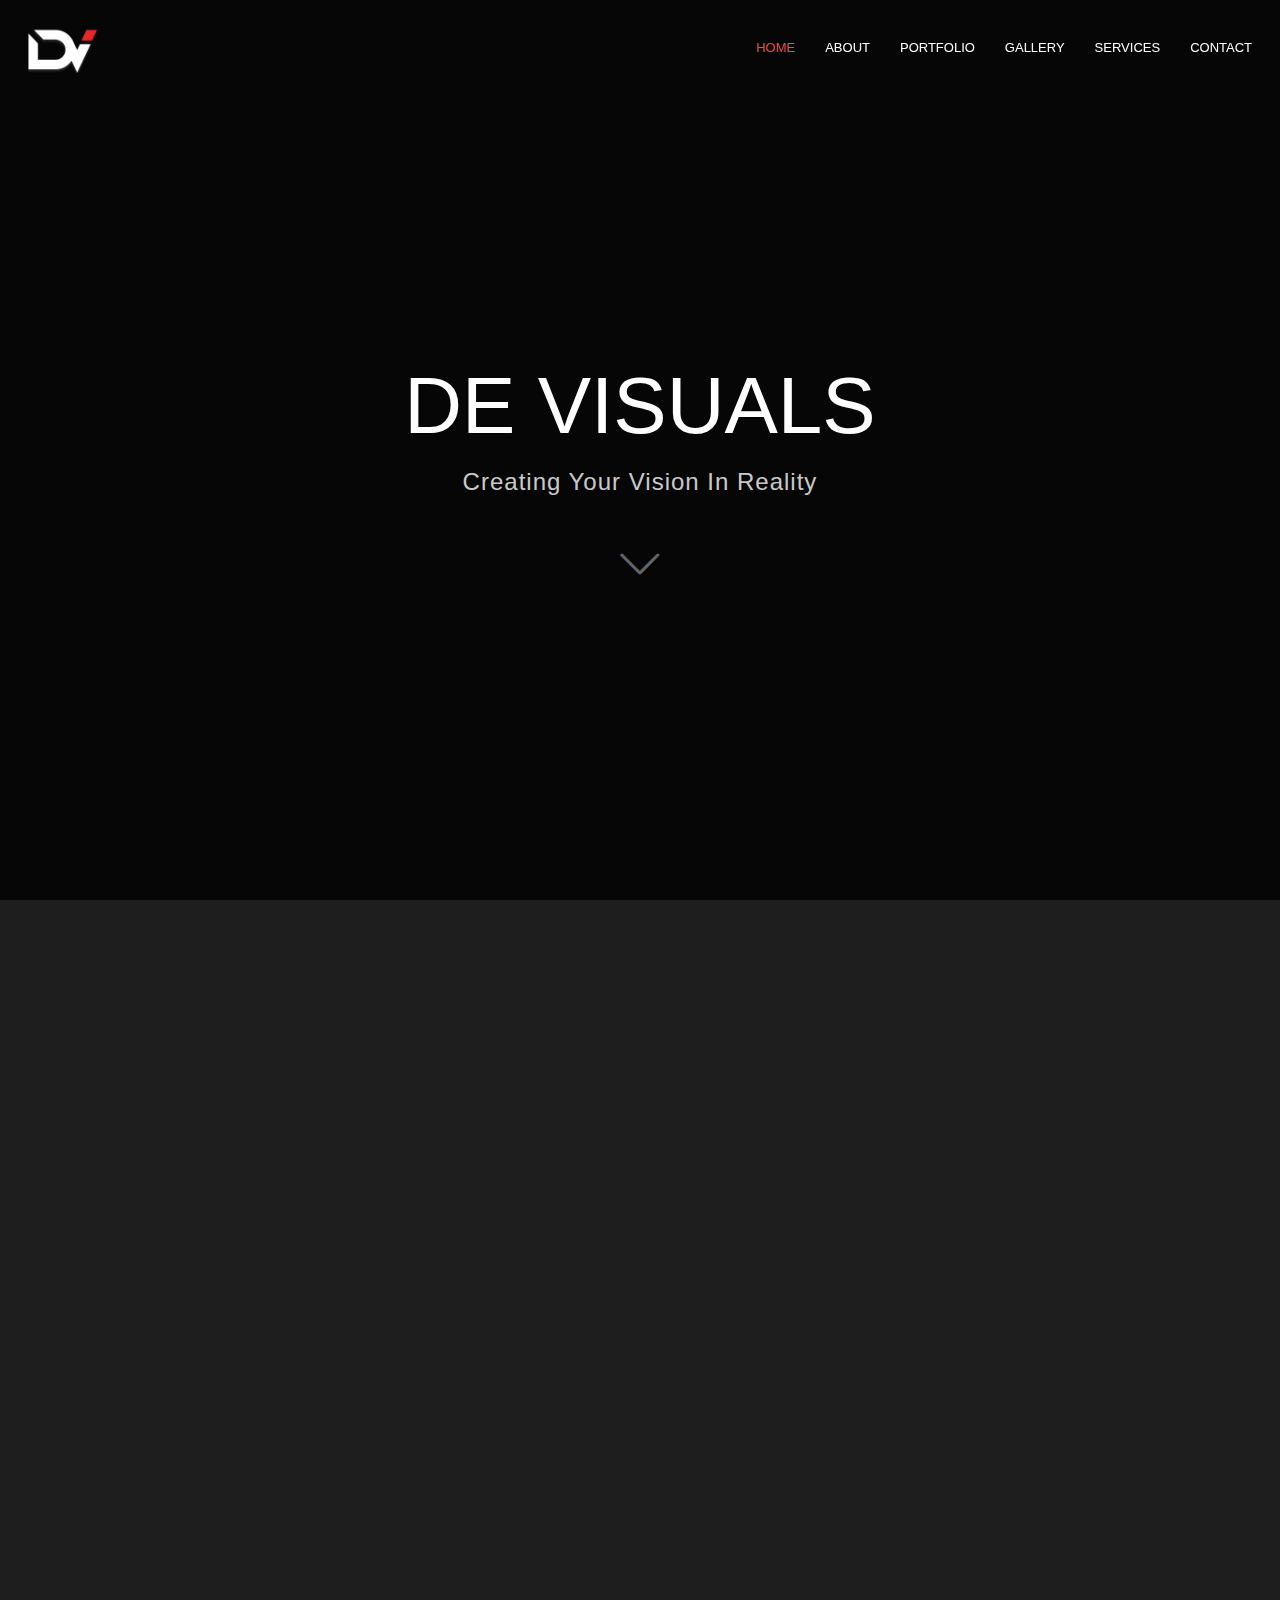
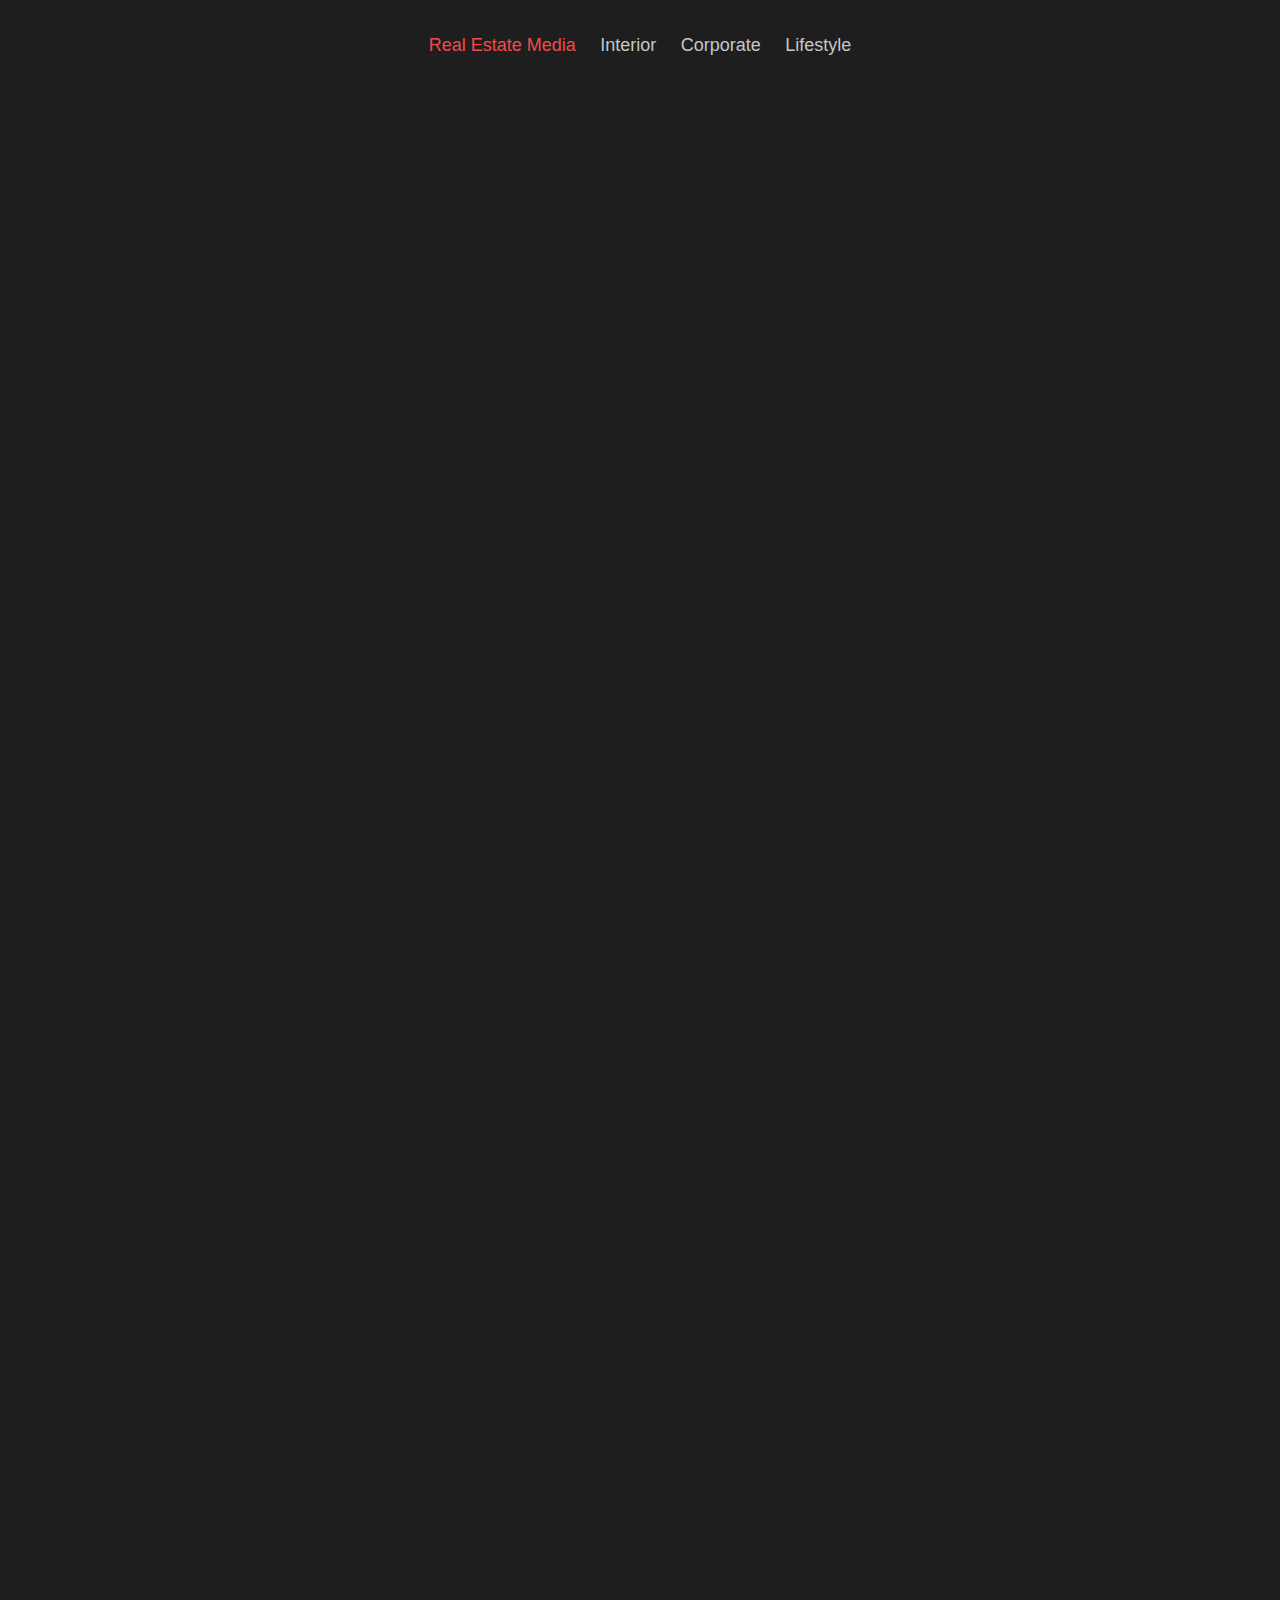
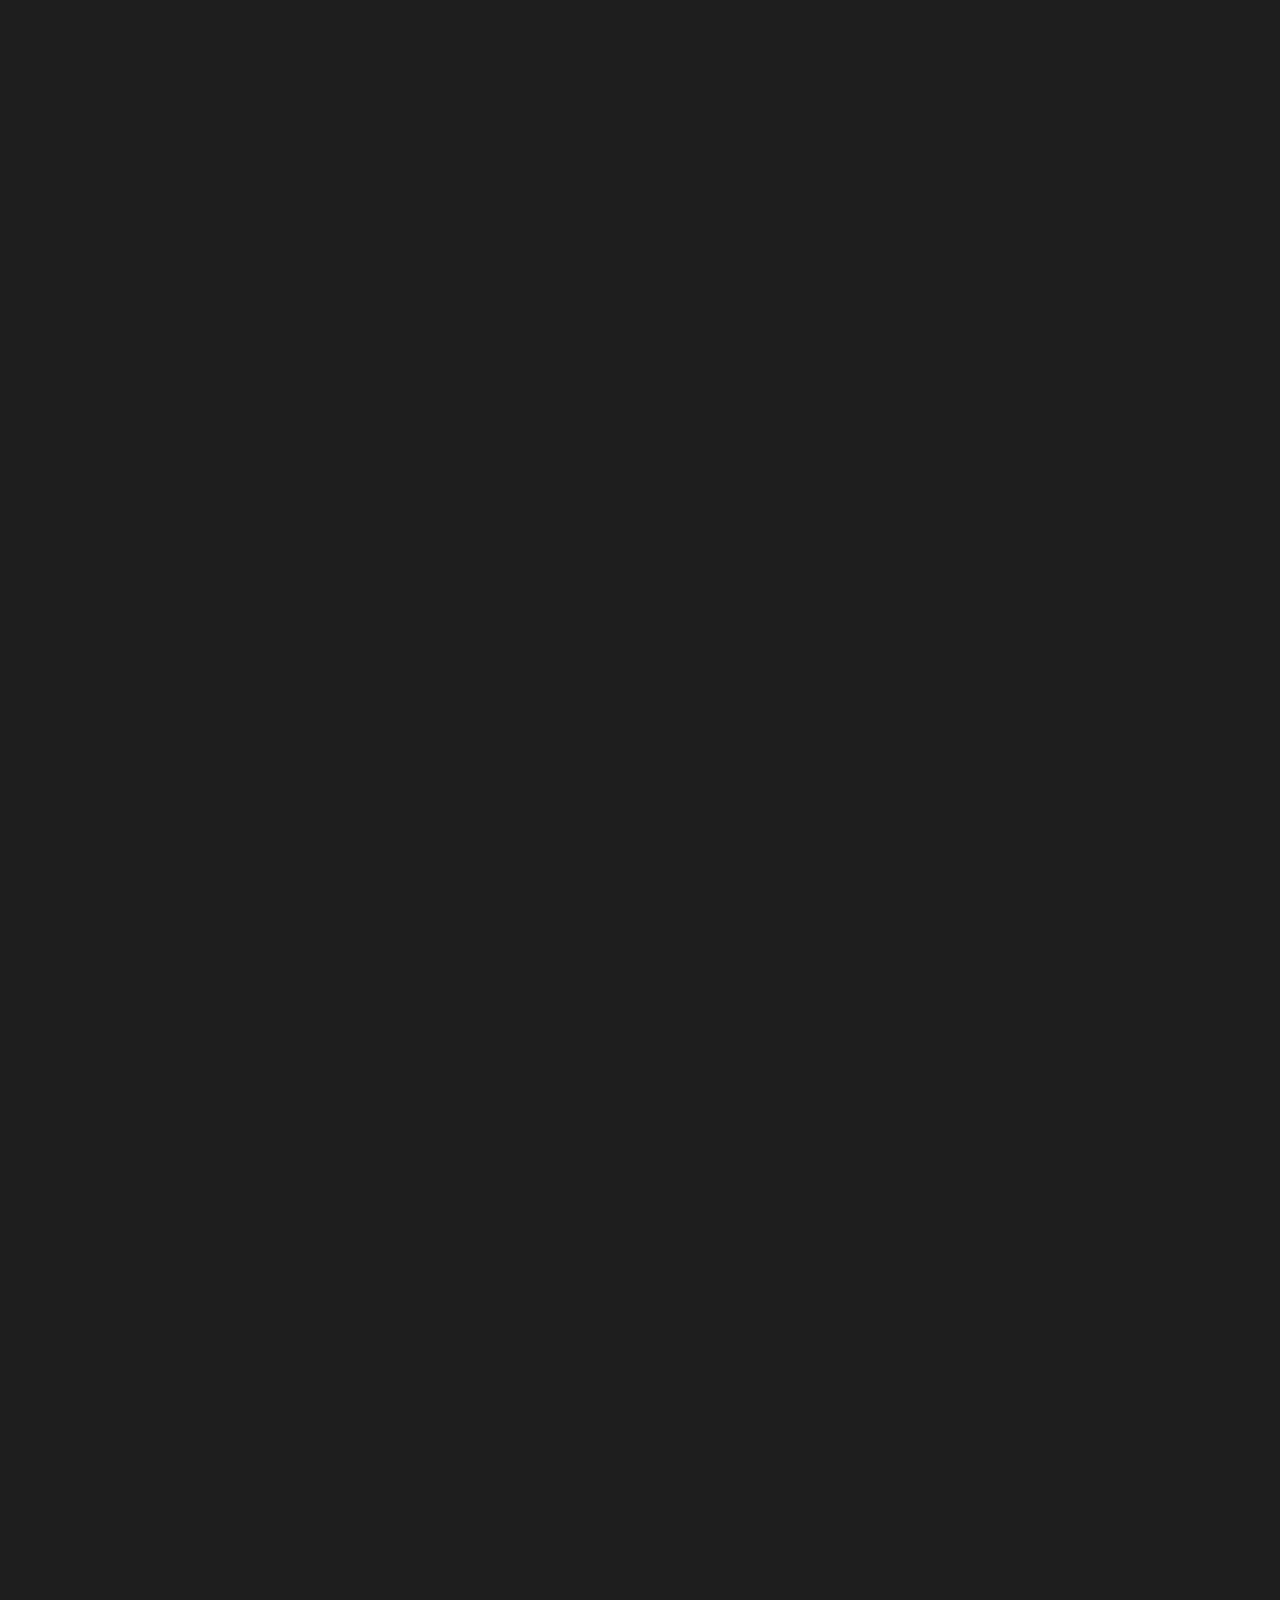
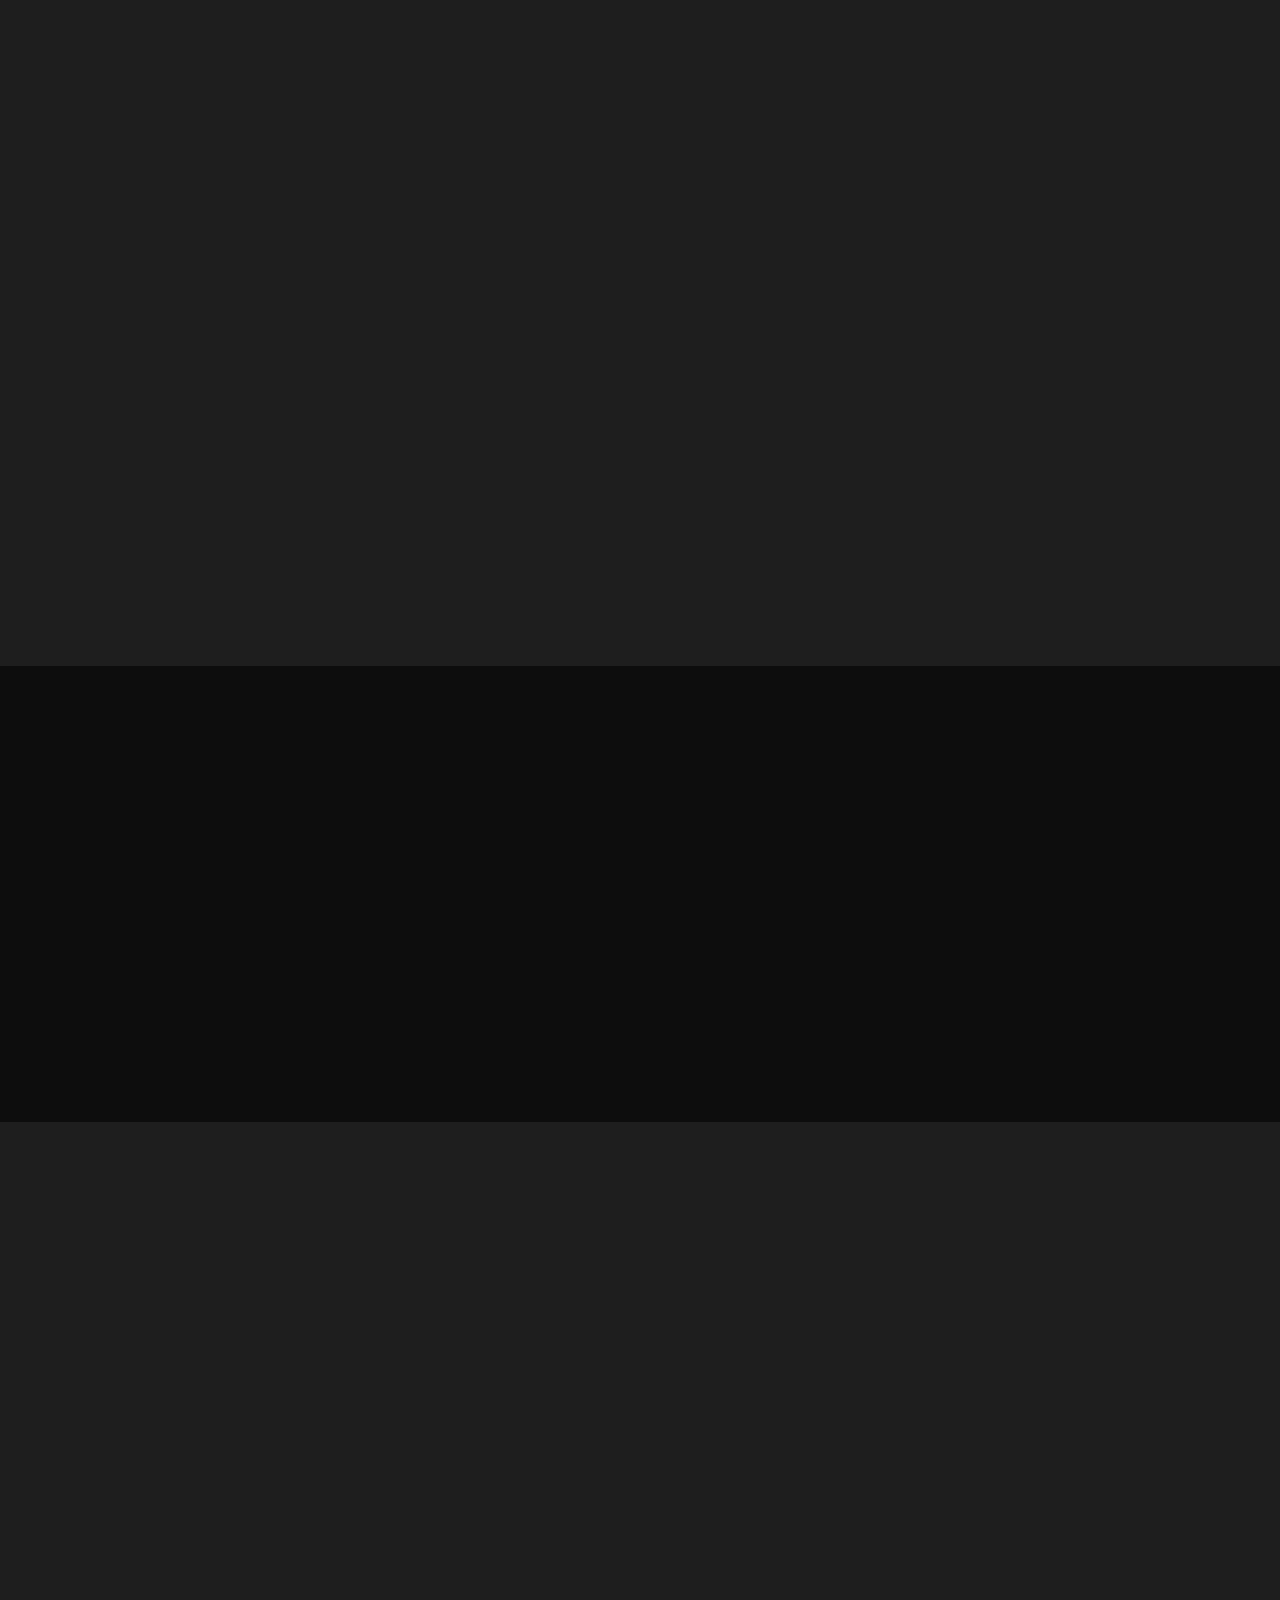
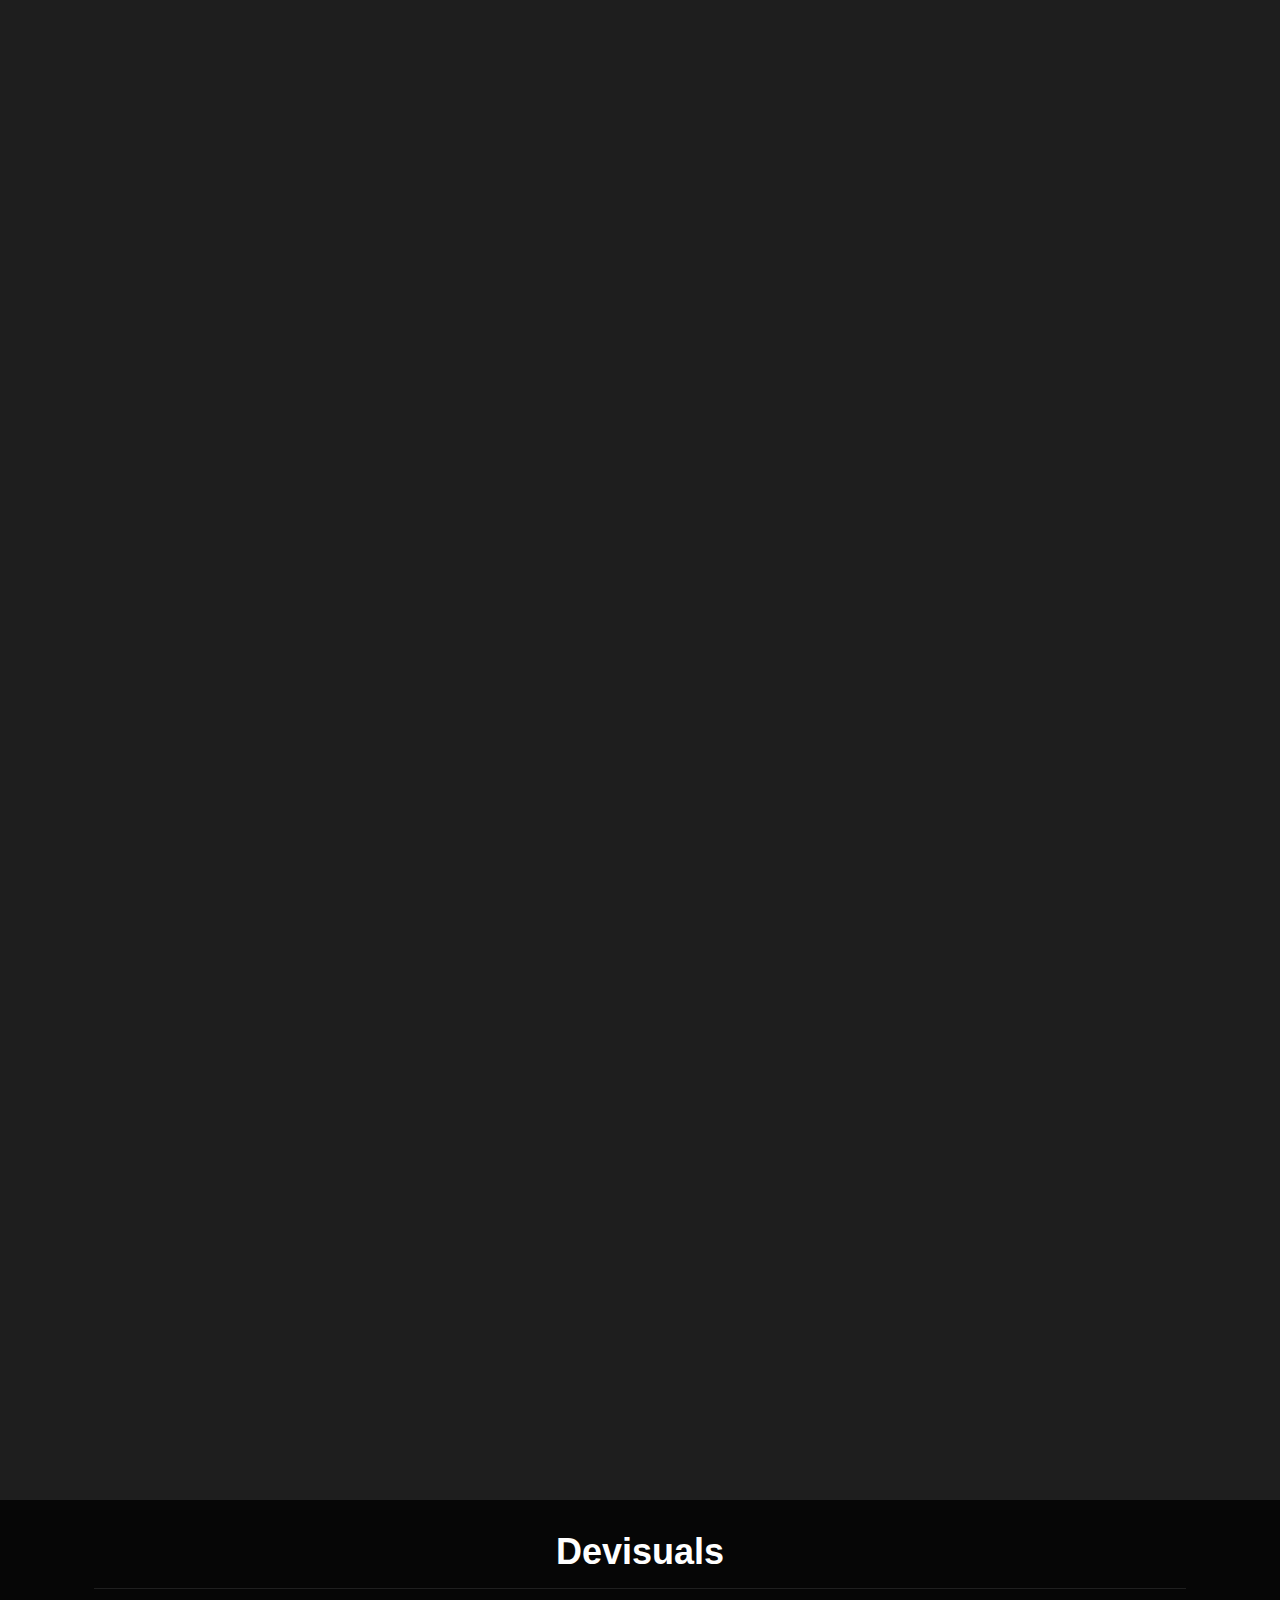
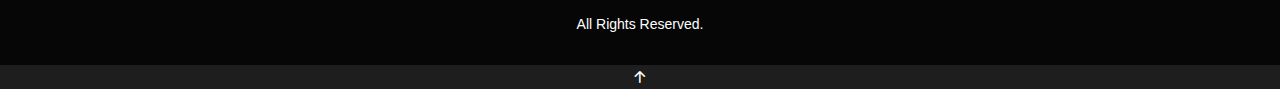
==== commit 39a5f146: "Update index.html" ====
--- a/index.html
+++ b/index.html
@@ -859,8 +859,8 @@
 											Stunning visuals & storytelling that amplify property appeal, showcasing homes and spaces with cinematic flair for impactful marketing.
 										</p>
 									</div>
-									<div class="col-lg-8 col-md-6 col-sm-12" data-aos="fade-right" data-aos-delay="500">
-										<iframe class="vimeo-screen" src="https://www.youtube.com/embed/yfRLDp3iKBw?si=2kfcvqN4qQi6eAN5?autoplay=0&fs=0&iv_load_policy=3&showinfo=0&rel=0&cc_load_policy=0&start=0&end=0" title="YouTube video player" frameborder="0" allowfullscreen></iframe>
+									<div class="col-lg-8 col-md-6 col-sm-12" data-aos="fade-right" data-aos-delay="500" style="pointer-events:none;">
+										<iframe class="vimeo-screen" src="https://www.youtube.com/embed/yfRLDp3iKBw?si=2kfcvqN4qQi6eAN5&autoplay=1&loop=1&mute=1" frameborder="0" allow="accelerometer; autoplay; clipboard-write; encrypted-media; gyroscope; picture-in-picture; web-share" title="YouTube video player" allowfullscreen></iframe>
 										<!-- <iframe class="vimeo-screen" width="700" height="315" src="https://www.youtube.com/embed/2tKJepdaJKQ?si=Gm37c7QQZDVOjsnK" title="YouTube video player" frameborder="0" allow="accelerometer; autoplay; clipboard-write; encrypted-media; gyroscope; picture-in-picture; web-share" referrerpolicy="strict-origin-when-cross-origin" allowfullscreen></iframe> -->
 									</div>
 								</div>
@@ -901,8 +901,8 @@
 									</div>
 								</div>
 								
-								<div class="col-xl-12 col-lg-12 col-md-12 col-sm-12 pt-5 d-flex justify-content-center">
-									<iframe class="vimeo-screen-full" src="https://www.youtube-nocookie.com/embed/EjhxcVp4-wg?si=y84HDvOSzy8mgIJf?modestbranding=0&autohide=1&controls=0&rel=0&wmode=transparent;" title="YouTube video player" frameborder="0" allow="accelerometer; autoplay; clipboard-write; encrypted-media; gyroscope; picture-in-picture; web-share" referrerpolicy="strict-origin-when-cross-origin" allowfullscreen></iframe>								
+								<div class="col-xl-12 col-lg-12 col-md-12 col-sm-12 pt-5 d-flex justify-content-center"  style="pointer-events:none;">
+									<iframe class="vimeo-screen-full" src="https://www.youtube.com/embed/EjhxcVp4-wg?si=y84HDvOSzy8mgIJf&autoplay=1&loop=1&mute=1" title="YouTube video player" frameborder="0" allow="accelerometer; autoplay; clipboard-write; encrypted-media; gyroscope; picture-in-picture; web-share" referrerpolicy="strict-origin-when-cross-origin" allowfullscreen></iframe>								
 								</div>	
 							</div>
 							<div class="portfolio-item isotope-item filter-co">
@@ -913,13 +913,14 @@
 											Showcasing your corporate identity through stunning videography that brings real estate projects to life, engaging clients and stakeholders with every frame.
 										</p>
 									</div>
-									<div class="col-lg-8 col-md-6 col-sm-12">
-										<iframe class="vimeo-screen" src="https://www.youtube-nocookie.com/embed/EjhxcVp4-wg?si=y84HDvOSzy8mgIJf?modestbranding=1&autohide=1&showinfo=0&controls=0" title="YouTube video player" frameborder="0" allow="accelerometer; autoplay; clipboard-write; encrypted-media; gyroscope; picture-in-picture; web-share" referrerpolicy="strict-origin-when-cross-origin" allowfullscreen></iframe>								
+									<div class="col-lg-8 col-md-6 col-sm-12"  style="pointer-events:none;">
+										<iframe class="vimeo-screen" src="https://www.youtube.com/embed/EjhxcVp4-wg?si=y84HDvOSzy8mgIJf&autoplay=1&loop=1&mute=1" title="YouTube video player" frameborder="0" allow="accelerometer; autoplay; clipboard-write; encrypted-media; gyroscope; picture-in-picture; web-share" referrerpolicy="strict-origin-when-cross-origin" allowfullscreen></iframe>								
 									</div>
 								</div>
 									
-								<div class="col-xl-12 col-lg-12 col-md-12 col-sm-12 pt-5 d-lg-flex justify-content-center">
-									<iframe class="vimeo-screen-full" src="https://www.youtube.com/embed/FmohtuU6LAI?si=2ehStfz-VX22v-3y?modestbranding=1&autohide=1&showinfo=0&controls=0" title="YouTube video player" frameborder="0" allow="accelerometer; autoplay; clipboard-write; encrypted-media; gyroscope; picture-in-picture; web-share" referrerpolicy="strict-origin-when-cross-origin" allowfullscreen></iframe>								</div>
+								<div class="col-xl-12 col-lg-12 col-md-12 col-sm-12 pt-5 d-lg-flex justify-content-center"  style="pointer-events:none;">
+									
+									<iframe class="vimeo-screen-full" src="https://www.youtube.com/embed/mohtuU6LAI?si=2ehStfz-VX22v-3&autoplay=1&loop=1&mute=1" title="YouTube video player" frameborder="0" allow="accelerometer; autoplay; clipboard-write; encrypted-media; gyroscope; picture-in-picture; web-share" referrerpolicy="strict-origin-when-cross-origin" allowfullscreen></iframe>								</div>
 							</div>
 							
 							<div class=" portfolio-item isotope-item filter-lifestyle">
@@ -929,13 +930,16 @@
 										<p class="pt-3">
 											Crafting breathtaking visual experiences that embody the essence of luxury living, showcasing exquisite properties and lifestyle in every captivating frame.										</p>
 									</div>
-									<div class="col-lg-6 col-md-6 col-md-12">
-										<iframe class="vimeo-screen"  src="https://www.youtube.com/embed/FmohtuU6LAI?si=PYiP0Yo4BoCJ0TJu?modestbranding=1&autohide=1&showinfo=0&controls=0" title="YouTube video player" frameborder="0" allow="accelerometer; autoplay; clipboard-write; encrypted-media; gyroscope; web-share" allowfullscreen></iframe>									
+									<div class="col-lg-6 col-md-6 col-md-12"  style="pointer-events:none;">
+																				
+
+										<iframe class="vimeo-screen"  src="https://www.youtube.com/embed/FmohtuU6LAI?si=PYiP0Yo4BoCJ0TJu&autoplay=1&loop=1&mute=1" title="YouTube video player" frameborder="0" allow="accelerometer; autoplay; clipboard-write; encrypted-media; gyroscope; web-share" allowfullscreen></iframe>									
 									</div>
 								</div>
 								
-								<div class="col-xl-12 col-lg-12 col-md-12 col-sm-12 pt-5 d-lg-flex justify-content-center">
-									<iframe class="vimeo-screen-full" src="https://www.youtube-nocookie.com/embed/qMO4GiznG8A?si=ehSfpN2cWUXERp9p?modestbranding=0&autohide=1&controls=0" title="YouTube video player" frameborder="0" allow="accelerometer; autoplay; clipboard-write; encrypted-media; gyroscope; picture-in-picture; web-share" referrerpolicy="strict-origin-when-cross-origin" allowfullscreen></iframe>								
+								<div class="col-xl-12 col-lg-12 col-md-12 col-sm-12 pt-5 d-lg-flex justify-content-center"  style="pointer-events:none;">
+
+									<iframe class="vimeo-screen-full" src="https://www.youtube.com/embed/qMO4GiznG8A?si=ehSfpN2cWUXERp9p&autoplay=1&loop=1&mute=1" title="YouTube video player" frameborder="0" allow="accelerometer; autoplay; clipboard-write; encrypted-media; gyroscope; picture-in-picture; web-share" referrerpolicy="strict-origin-when-cross-origin" allowfullscreen></iframe>								
 								</div>	
 						<!-- End Portfolio Container -->
 							</div>
--- a/assets/css/main.css
+++ b/assets/css/main.css
@@ -559,11 +559,11 @@
 #preloader:before {
   content: "";
   position: fixed;
-  top: calc(50% - 60px);
-  left: calc(50% - 60px);
-  width: 140px;
-  height: 100px;
-  background: url(../img/logo.png);
+  top: calc(50% - 200px);
+  left: calc(50% - 300px);
+  width: 550px;
+  height: 360px;
+  background: url(../img/loader.png);
   background-size: cover;
   animation: animate-preloader 1s linear infinite;
 }
@@ -585,6 +585,21 @@
 .vimeo-screen {
 	width: 700px;
 	height: 350px;
+}
+
+.vimeo-screen-full {
+	width: 980px;
+	height: 450px;
+}
+
+.linktree {
+	width: 21px;
+    opacity: 0.5;
+}
+
+.linktree-footer {
+	width: 21px;
+    opacity: 1;
 }
 /* .loader { */
     /* border: 16px solid #f3f3f3; /* Light grey */
@@ -656,6 +671,15 @@
 		height: 350px;
 	}
 	
+	.vimeo-screen-full {
+		width: 350px;
+		height: 350px;
+	}
+	
+	.header-social-links {
+		display: none !important;
+	}
+	
 	.testimonial-item h1 {
 		font-size: 2rem !important;
 	}
@@ -973,6 +997,11 @@
 /*--------------------------------------------------------------
 # Services Section
 --------------------------------------------------------------*/
+
+ #services {
+	 padding: 68px 0px 135px !important;
+ }
+
 .services .service-item {
   background-color: var(--surface-color);
   box-shadow: 0px 0 25px 0 rgba(0, 0, 0, 0.1);
@@ -1038,7 +1067,7 @@
 .testimonials {
   padding: 80px 0;
   position: relative;
-  background: url(../img/potential.jpg);
+  background: transparent;
   background-attachment: fixed;
   background-size: cover;  
 }
@@ -1628,4 +1657,4 @@
 --------------------------------------------------------------*/
 .starter-section {
   /* Add your styles here */
-}+}
